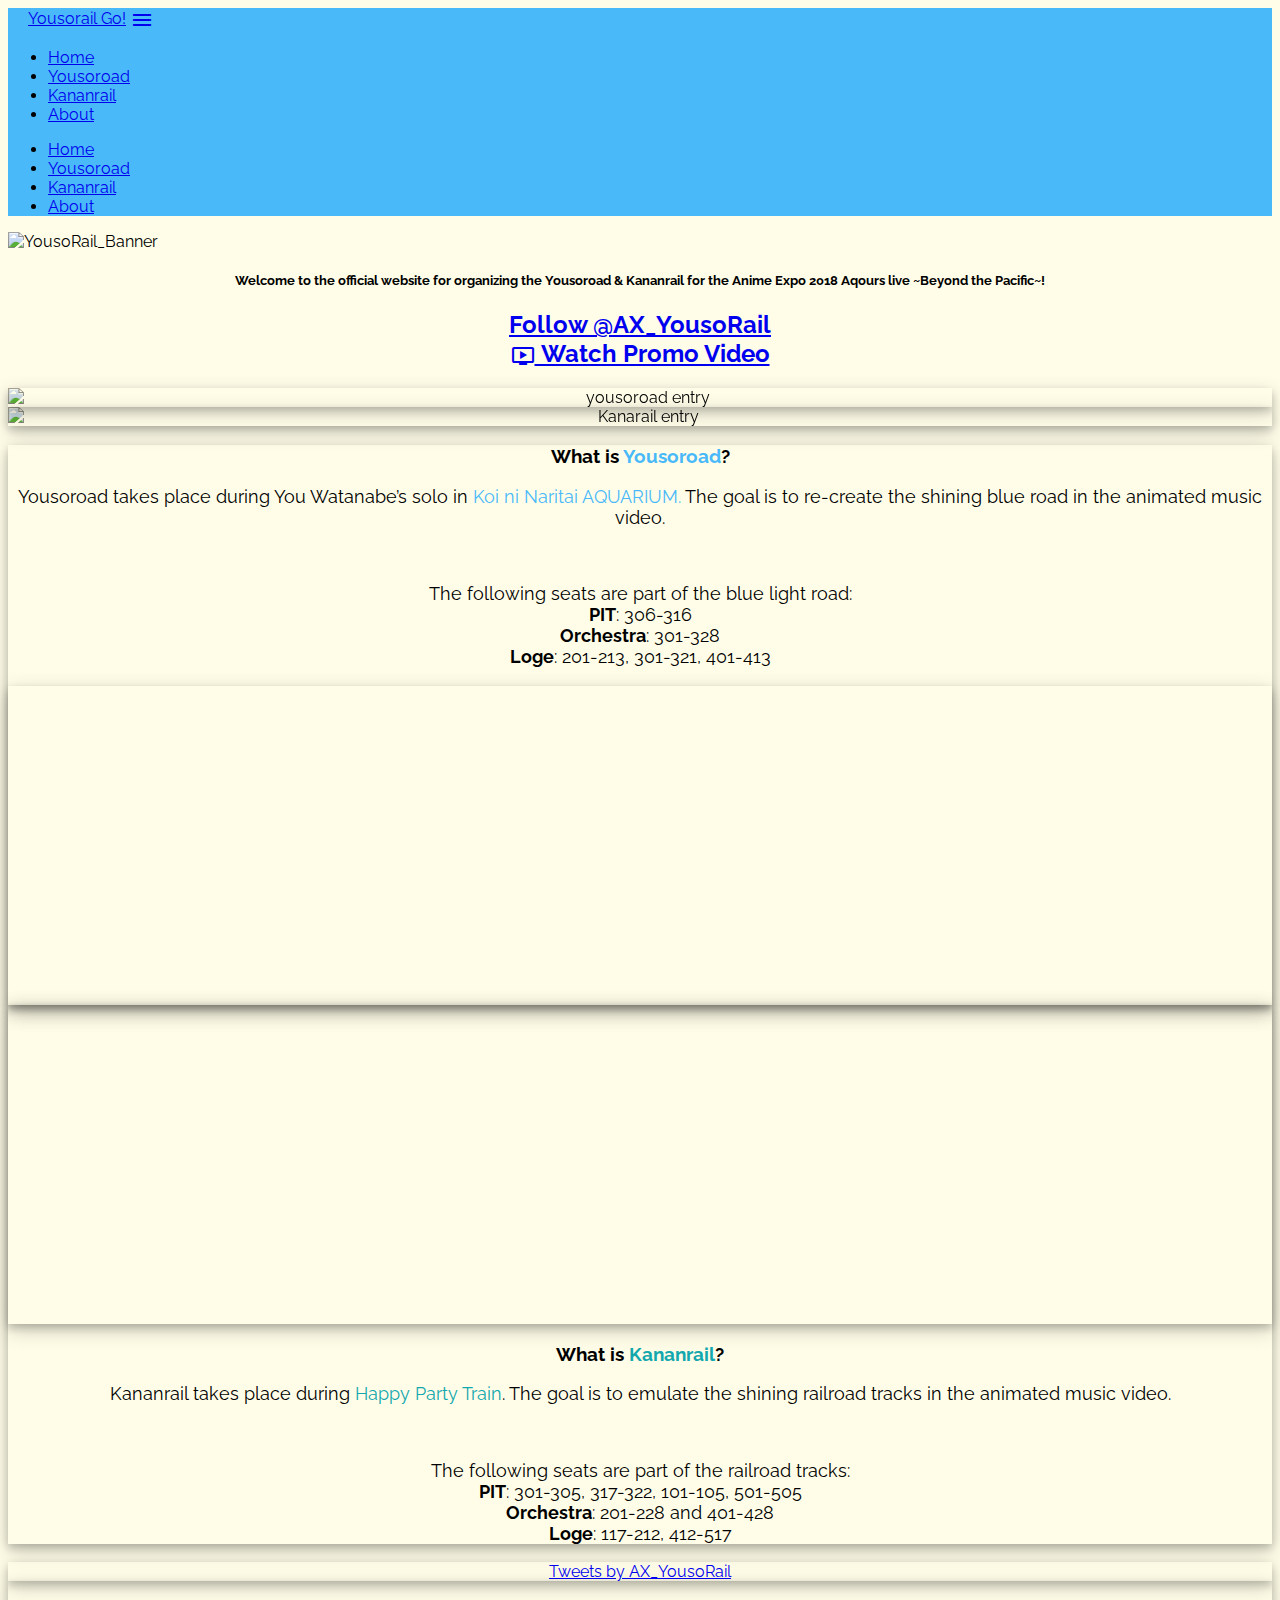
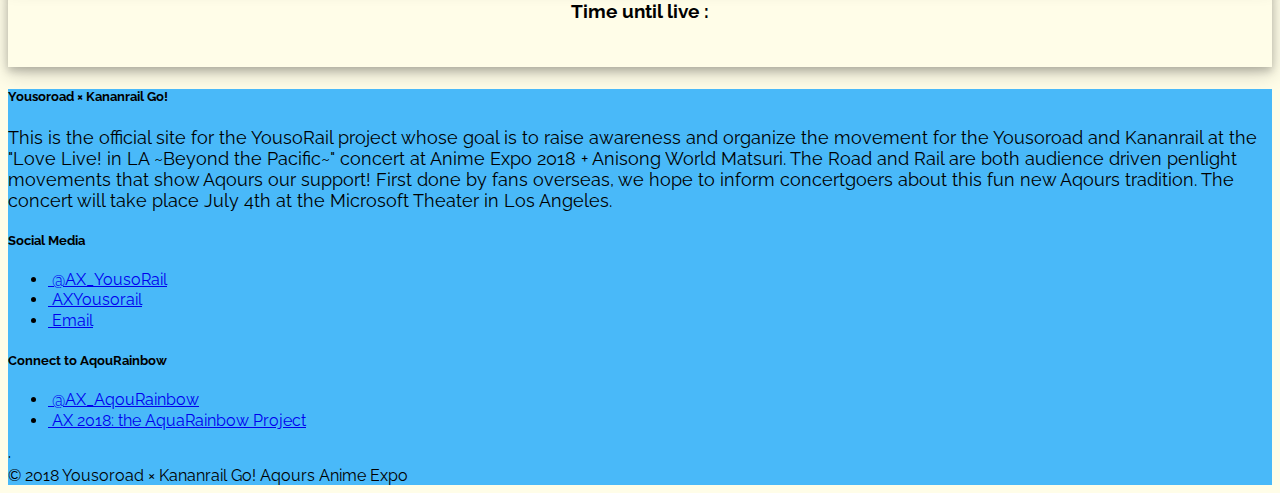
==== index.html @ 8fc1e506 "fix" ====
<!DOCTYPE html>
<html lang="en">

<head>
    <!--Meta-->
    <meta charset="UTF-8">
    <meta name="viewport" content="width=device-width, initial-scale=1.0">
    <meta http-equiv="X-UA-Compatible" content="ie=edge">
    <link rel="icon" type="image/x-icon" href="favicon.ico">
    <!--SEO-->
    <meta name="description" content="Welcome to the official website for organizing the Yousoroad & Kananrail for the Anime Expo 2018 Aqours live ~Beyond the Pacific~!">
    <meta name="keywords" content="Aqours,Love Live!,Love Live!Sunshine!,Yousoroad,Kananrail,Anime Expo,Anisong World Matsuri">
    <!--Facebook-->
    <meta property="og:title" content="Aqours AX &dash; Yousorail Go!">
    <meta property="og:type" content="website">
    <meta property="og:image" content="http://yousoroad.moe/assets/icons/android-chrome-256x256.png">
    <meta property="og:description" content="Welcome to the official website for organizing the Yousoroad & Kananrail for the Anime Expo 2018 Aqours live ~Beyond the Pacific~!">
    <meta property="og:site_name" content="Aqours AX &dash; Yousorail Go!">
    <!--Twitter-->
    <meta name="twitter:card" content="summary" />
    <meta name="twitter:site" content="@AX_YousoRail" />
    <meta name="twitter:title" content="Aqours AX &dash; Yousorail Go!" />
    <meta name="twitter:description" content="Welcome to the official website for organizing the Yousoroad & Kananrail for the Anime Expo 2018 Aqours live ~Beyond the Pacific~!"
    />
    <meta name="twitter:image" content="http://yousoroad.moe/assets/icons/android-chrome-256x256.png">
    <meta name="robots" content="index, follow">
    <meta name="mobile-web-app-capable" content="yes">
    <meta name="apple-mobile-web-app-capable" content="yes">
    <meta name="msapplication-starturl" content="/">
    <meta name="theme-color" content="#409cc3">
    <title>Aqours AX &dash; Yousorail Go!</title>
    <!--Style-->
    <link rel="stylesheet" href="https://cdnjs.cloudflare.com/ajax/libs/materialize/1.0.0-beta/css/materialize.min.css">
    <link rel="stylesheet" href="./assets/css/style.css">
    <!--Font-->
    <link href="https://fonts.googleapis.com/icon?family=Material+Icons" rel="stylesheet">
    <link href="https://fonts.googleapis.com/css?family=Raleway" rel="stylesheet">
    <link rel="stylesheet" href="https://use.fontawesome.com/releases/v5.0.13/css/all.css" integrity="sha384-DNOHZ68U8hZfKXOrtjWvjxusGo9WQnrNx2sqG0tfsghAvtVlRW3tvkXWZh58N9jp"
        crossorigin="anonymous">
    <!--Javascript Lib-->
    <script src="https://cdnjs.cloudflare.com/ajax/libs/materialize/1.0.0-beta/js/materialize.min.js"></script>
</head>

<body class="main" id="index">
    <!--Navbar-->
    <div class="content">
        <nav class="you-bg-blue">
            <div class="nav-wrapper">
                <a href="#index" class="brand-logo" id="navbar-brand">Yousorail Go!</a>
                <a href="#" data-target="mobile-demo" class="sidenav-trigger">
                    <i class="material-icons">menu</i>
                </a>
                <ul class="right hide-on-med-and-down">
                    <li>
                        <a href="#home">Home</a>
                    </li>
                    <li>
                        <a href="#yousoroad">Yousoroad</a>
                    </li>
                    <li>
                        <a href="#kananrail">Kananrail</a>
                    </li>
                    <li>
                        <a href="#about">About</a>
                    </li>
                </ul>
            </div>
            <ul class="sidenav" id="mobile-demo">
                <li>
                    <a href="#home">Home</a>
                </li>
                <li>
                    <a href="#yousoroad">Yousoroad</a>
                </li>
                <li>
                    <a href="#kananrail">Kananrail</a>
                </li>
                <li>
                    <a href="#about">About</a>
                </li>
            </ul>
        </nav>
        <!--Banner-->
        <div class="banner" id="home">
            <img src="./assets/img/banner.png" alt="YousoRail_Banner" class="banner-img">
        </div>
        <!--Main Container-->
        <div class="container">
            <!--Text-->
            <h5 class="intro">Welcome to the official website for organizing the Yousoroad & Kananrail for the Anime Expo 2018 Aqours live
                ~Beyond the Pacific~!
            </h5>
            <h2 class="text-center" id="title">
                <a href="https://twitter.com/AX_YousoRail?ref_src=twsrc%5Etfw" class="twitter-follow-button" data-show-count="false">Follow @AX_YousoRail</a>
                <script async src="https://platform.twitter.com/widgets.js" charset="utf-8"></script>
                <br>
                <a class="waves-effect waves-light btn-large modal-trigger" href="#promoVideo">
                    <i class="material-icons">ondemand_video</i>&nbsp;Watch Promo Video</a>
            </h2>

            <!--Nav Card-->
            <div class="row">
                <div class="col s12 m6">
                    <div class="card img-card">
                        <img src="./assets/img/yousoroadv2.png" alt="yousoroad entry" class="responsive-img">
                        <div class="img-overlay">
                            <a href="#yousoroad">
                                <h3 class="you-blue">Yousoroad</h3>
                            </a>
                        </div>
                    </div>
                </div>
                <div class="col s12 m6">
                    <div class="card img-card">
                        <img src="./assets/img/kananrail.png" alt="Kanarail entry" class="responsive-img">
                        <div class="img-overlay">
                            <a href="#kananrail">
                                <h3 class="kanan-green">Kananrail</h3>
                            </a>
                        </div>
                    </div>
                </div>
            </div>
            <div class="row card" id="yousoroad">
                <div class="col l7 s12">
                    <h3>What is
                        <span class="you-blue">Yousoroad</span>?</h3>
                    <p>Yousoroad takes place during You Watanabe’s solo in
                        <span class="you-blue">Koi ni Naritai AQUARIUM.
                        </span>
                        The goal is to re-create the shining blue road in the animated music video.</p>
                    <br>
                    <p>
                        The following seats are part of the blue light road:
                        <br>
                        <b>PIT</b>: 306-316
                        <br>
                        <b>Orchestra</b>: 301-328
                        <br>
                        <b>Loge</b>: 201-213, 301-321, 401-413</p>
                    </p>
                </div>
                <div class="col l5 s12">
                    <div class="video-container card">
                        <iframe width="560" height="315" src="https://www.youtube-nocookie.com/embed/Qj0Dmwxv-KY?rel=0&amp;showinfo=0&amp;start=286"
                            frameborder="0" allow="autoplay; encrypted-media" allowfullscreen></iframe>
                    </div>
                </div>
            </div>
            <div class="row card" id="kananrail">
                <div class="col l5 s12">
                    <div class="video-container card">
                        <iframe width="560" height="315" src="https://www.youtube-nocookie.com/embed/eVwdeIDjXeM?rel=0&amp;showinfo=0&amp;start=312"
                            frameborder="0" allow="autoplay; encrypted-media" allowfullscreen></iframe>
                    </div>
                </div>
                <div class="col l7 s12">
                    <h3>What is
                        <span class="kanan-green">Kananrail</span>?</h3>
                    <p>Kananrail takes place during
                        <span class="kanan-green">Happy Party Train</span>. The goal is to emulate the shining railroad tracks in the animated music
                        video.
                    </p>
                    <br>
                    <p>The following seats are part of the railroad tracks:
                        <br>
                        <b>PIT</b>: 301-305, 317-322, 101-105, 501-505
                        <br>
                        <b>Orchestra</b>: 201-228 and 401-428
                        <br>
                        <b>Loge</b>: 117-212, 412-517</p>
                </div>
            </div>
            <div class="row" id="about">
                <div class="col l6 s12 card">
                    <a class="twitter-timeline" data-height="500" data-theme="light" href="https://twitter.com/AX_YousoRail?ref_src=twsrc%5Etfw">Tweets by AX_YousoRail</a>
                    <script async src="https://platform.twitter.com/widgets.js" charset="utf-8"></script>
                </div>
                <div class="col l5 s12 offset-l1 card countdown-timer">
                    <h3>Time until live :</h3>
                    <p id="countdown"></p>
                </div>
            </div>
        </div>
    </div>
    <footer class="page-footer you-bg-blue">
        <div class="container">
            <div class="row">
                <div class="col l6 s12">
                    <h5 class="white-text">Yousoroad &times; Kananrail Go!</h5>
                    <p class="grey-text text-lighten-4">
                        This is the official site for the YousoRail project whose goal is to raise awareness and organize the movement for the Yousoroad
                        and Kananrail at the "Love Live! in LA ~Beyond the Pacific~" concert at Anime Expo 2018 + Anisong
                        World Matsuri. The Road and Rail are both audience driven penlight movements that show Aqours our
                        support! First done by fans overseas, we hope to inform concertgoers about this fun new Aqours tradition.
                        The concert will take place July 4th at the Microsoft Theater in Los Angeles.
                    </p>
                </div>
                <div class="col l2 s12">
                    <h5 class="white-text">Social Media</h5>
                    <ul>
                        <li>
                            <a class="grey-text text-lighten-3" href="https://twitter.com/AX_YousoRail">
                                <i class="fab fa-twitter-square"></i>&nbsp;@AX_YousoRail</a>
                        </li>
                        <li>
                            <a class="grey-text text-lighten-3" href="https://www.facebook.com/AXYousorail/">
                                <i class="fab fa-facebook-square"></i>&nbsp;AXYousorail</a>
                        </li>
                        <li>
                            <a class="grey-text text-lighten-3" href="mailto:usyosorail@gmail.com">
                                <i class="fas fa-envelope"></i>&nbsp;Email
                            </a>
                        </li>
                    </ul>
                </div>
                <div class="col l4 s12">
                    <h5 class="white-text">Connect to AqouRainbow</h5>
                    <ul>
                        <li>
                            <a class="grey-text text-lighten-3" href="https://twitter.com/AX_AqouRainbow">
                                <i class="fab fa-twitter-square"></i>&nbsp;@AX_AqouRainbow</a>
                        </li>
                        <li>
                            <a class="grey-text text-lighten-3" href="https://www.facebook.com/aqourainbowproject/">
                                <i class="fab fa-facebook-square"></i>&nbsp;AX 2018: the AquaRainbow Project</a>
                        </li>
                    </ul>
                </div>·
            </div>
            <a href="#index" class="back-to-top" style="display: none;">
                <i class="material-icons">arrow_upward</i>
            </a>

        </div>
        <div class="footer-copyright">
            <div class="container">
                © 2018 Yousoroad &times; Kananrail Go! Aqours Anime Expo
                <!-- <a class="grey-text text-lighten-4 right" href="#">Join Us!</a> -->
            </div>
        </div>
    </footer>
    <!--Video Modal-->
    <div id="promoVideo" class="modal">
    </div>
</body>
<script src="./assets/js/countdown-timer.js"></script>
<script src="./assets/js/back2top.js"></script>
<script src="./assets/js/modal-controller.js"></script>
<script src="./assets/js/init.js"></script>
<script>
    document.addEventListener('DOMContentLoaded', function () {
        var sidenavElems = document.querySelectorAll('.sidenav');
        var sidenavInstances = M.Sidenav.init(sidenavElems);
        var modalElems = document.querySelectorAll('.modal');
        var modalInstances = M.Modal.init(modalElems, {
            onCloseStart: () => {
                removePromoVideo()
            },
            onOpenEnd: () => {
                showPromoVideo();
            }
        });
        init(modalInstances);
    });
</script>

</html>
---- assets/css/style.css ----
/*style util*/

html {
    font-family: 'Raleway', sans-serif;
    scroll-behavior: smooth;
    background-color: #FFFDE8;
}

.you-bg-blue {
    background-color: #49b9f9;
}

.you-blue {
    color: #49b9f9;
}

.kanan-bg-green {
    background-color: #13A8AE;
}

.kanan-green {
    color: #13A8AE;
}

.pd-20 {
    padding: 20px;
}

i {
    vertical-align: middle;
}

p{
    font-size: 1.15rem;
}

/*Index*/

.banner-img {
    width: 100%;
}

.card {
    cursor: pointer;
    box-shadow: 0 4px 8px 0 rgba(0, 0, 0, 0.2), 0 6px 20px 0 rgba(0, 0, 0, 0.19);
    text-align: center;
}

.img-card{
    background-color: transparent;
    mix-blend-mode: multiply;
}

.card>img {
    opacity: 1;
    display: block;
    width: 100%;
    height: auto;
    transition: .5s ease;
    backface-visibility: hidden;
}

.card:hover {
    box-shadow: 0 16px 32px 0 rgba(0, 0, 0, 0.2), 0 24px 80px 0 rgba(0, 0, 0, 0.19);
}

.img-overlay {
    transition: .5s ease;
    opacity: 0;
    position: absolute;
    top: 50%;
    left: 50%;
    transform: translate(-50%, -50%);
    -ms-transform: translate(-50%, -50%);
    text-align: center;
}

.card:hover img {
    opacity: 0.3;
}

.card:hover .img-overlay {
    opacity: 0.7;
}

.text-center {
    text-align: center;
}

.countdown-timer {
    margin: 0 auto;
    align-content: center;
    align-items: center;
    text-align: center;
}

#countdown {
    font-size: 45px;
}

.back-to-top {
    background: none;
    margin: 0;
    position: fixed;
    bottom: 25px;
    right: 20px;
    width: 60px;
    height: 60px;
    z-index: 100;
    display: none;
    text-decoration: none;
    color: #ffffff;
    border-radius: 50%;
    background-color: grey;
    opacity: 0.7;
    transition: .5s ease;
    box-shadow: 0 4px 8px 0 rgba(0, 0, 0, 0.2), 0 6px 20px 0 rgba(0, 0, 0, 0.19);
}

.back-to-top:hover{
    box-shadow: 0 16px 32px 0 rgba(0, 0, 0, 0.2), 0 24px 80px 0 rgba(0, 0, 0, 0.19);
}

.back-to-top i {
    font-size: 60px;
}

@media only screen and (min-width: 992px) {
    #navbar-brand{
        padding-left: 20px
    }
}

.intro{
    text-align: center;
}

.modal{
    background-color: transparent;
    box-shadow: none;
    outline: none;

}

#promoVideo{
    vertical-align: center;
}
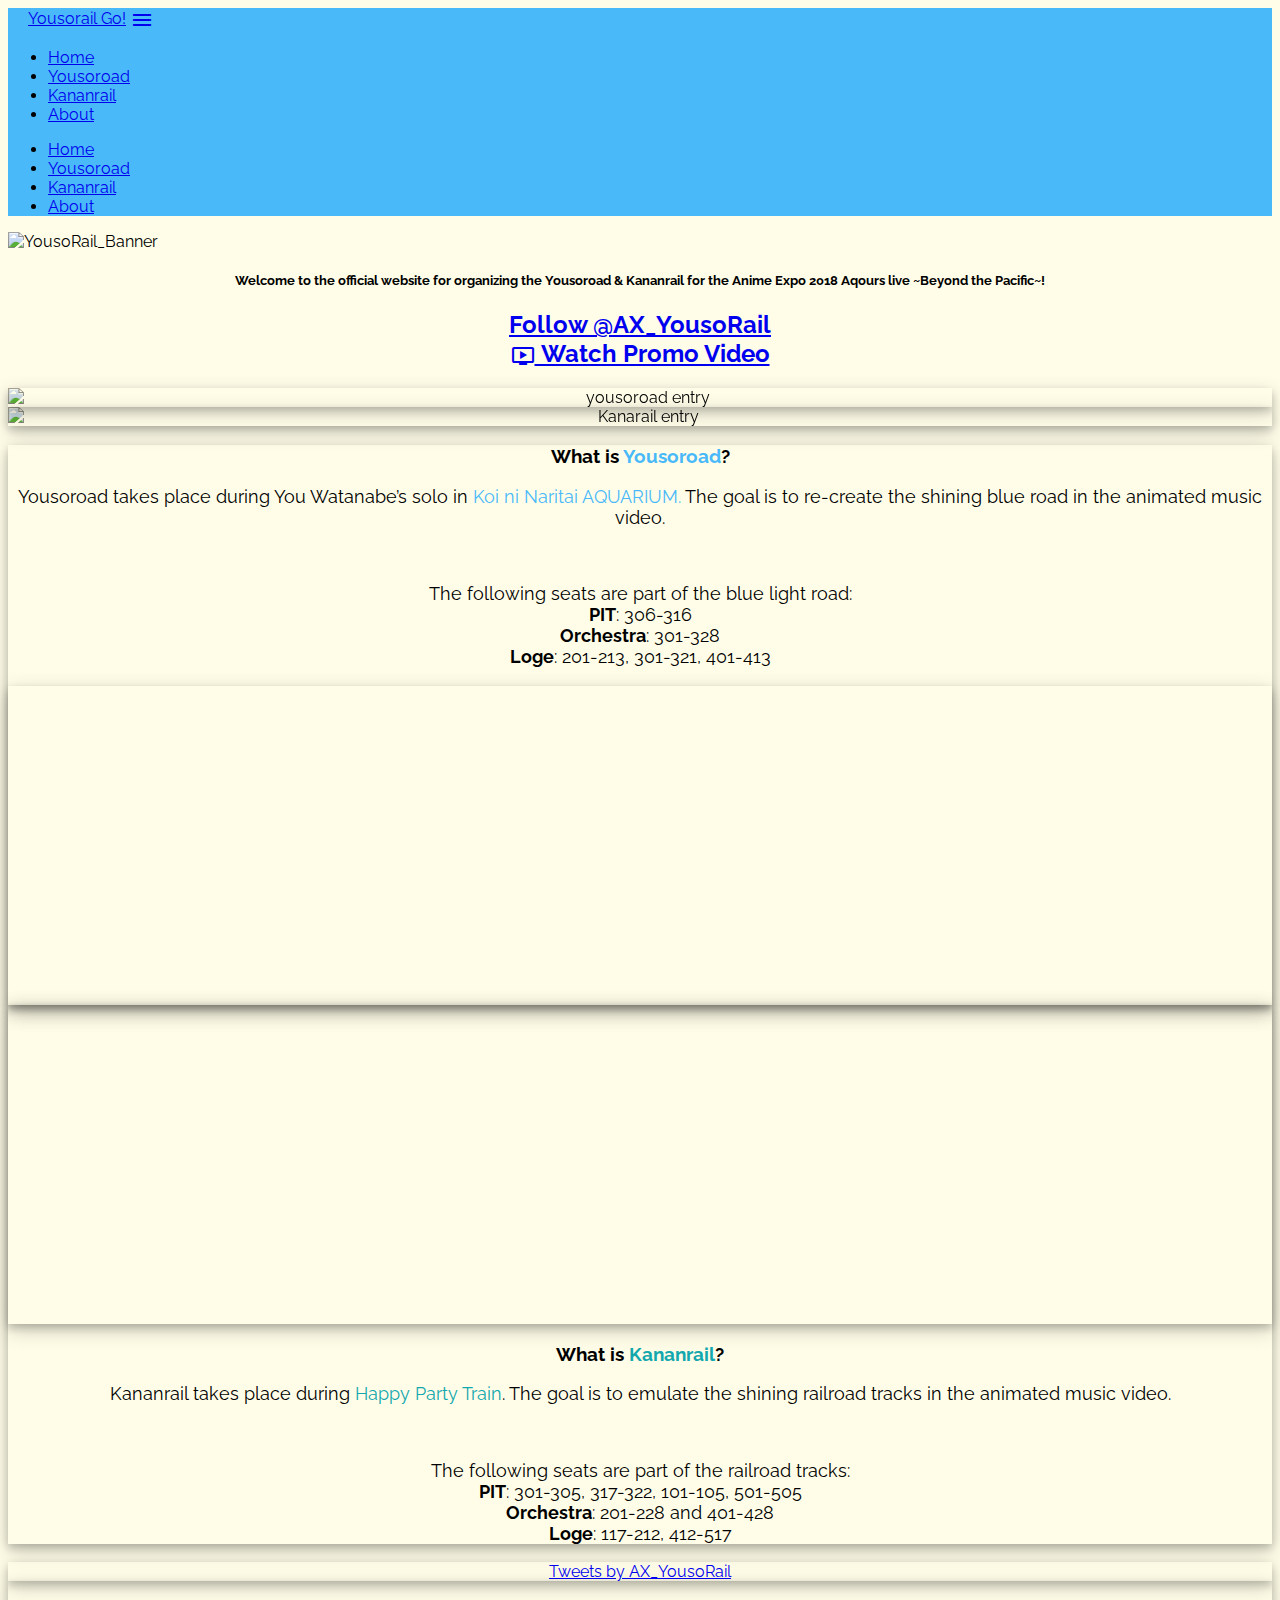
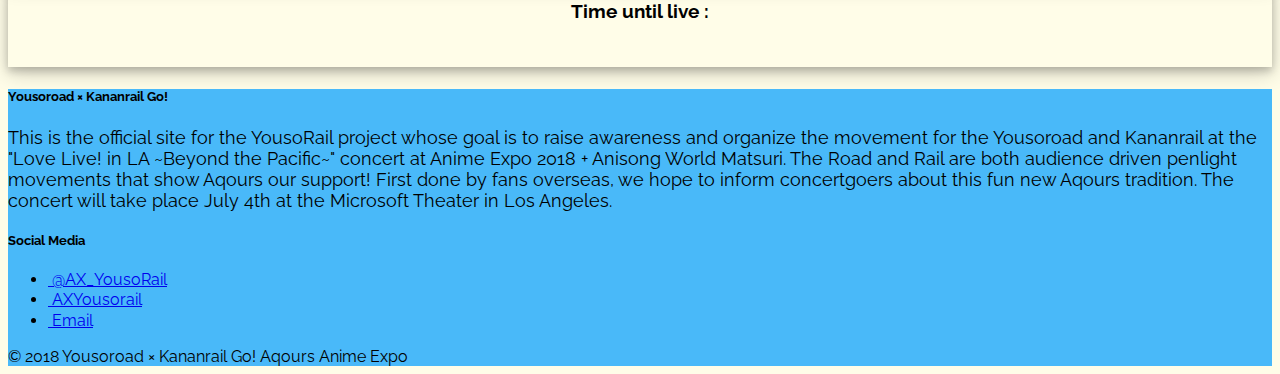
==== commit 826f3ee7: "quick push" ====
--- a/index.html
+++ b/index.html
@@ -214,7 +214,7 @@
                         </li>
                     </ul>
                 </div>
-                <div class="col l4 s12">
+                <!-- <div class="col l4 s12">
                     <h5 class="white-text">Connect to AqouRainbow</h5>
                     <ul>
                         <li>
@@ -226,7 +226,7 @@
                                 <i class="fab fa-facebook-square"></i>&nbsp;AX 2018: the AquaRainbow Project</a>
                         </li>
                     </ul>
-                </div>·
+                </div>· -->
             </div>
             <a href="#index" class="back-to-top" style="display: none;">
                 <i class="material-icons">arrow_upward</i>
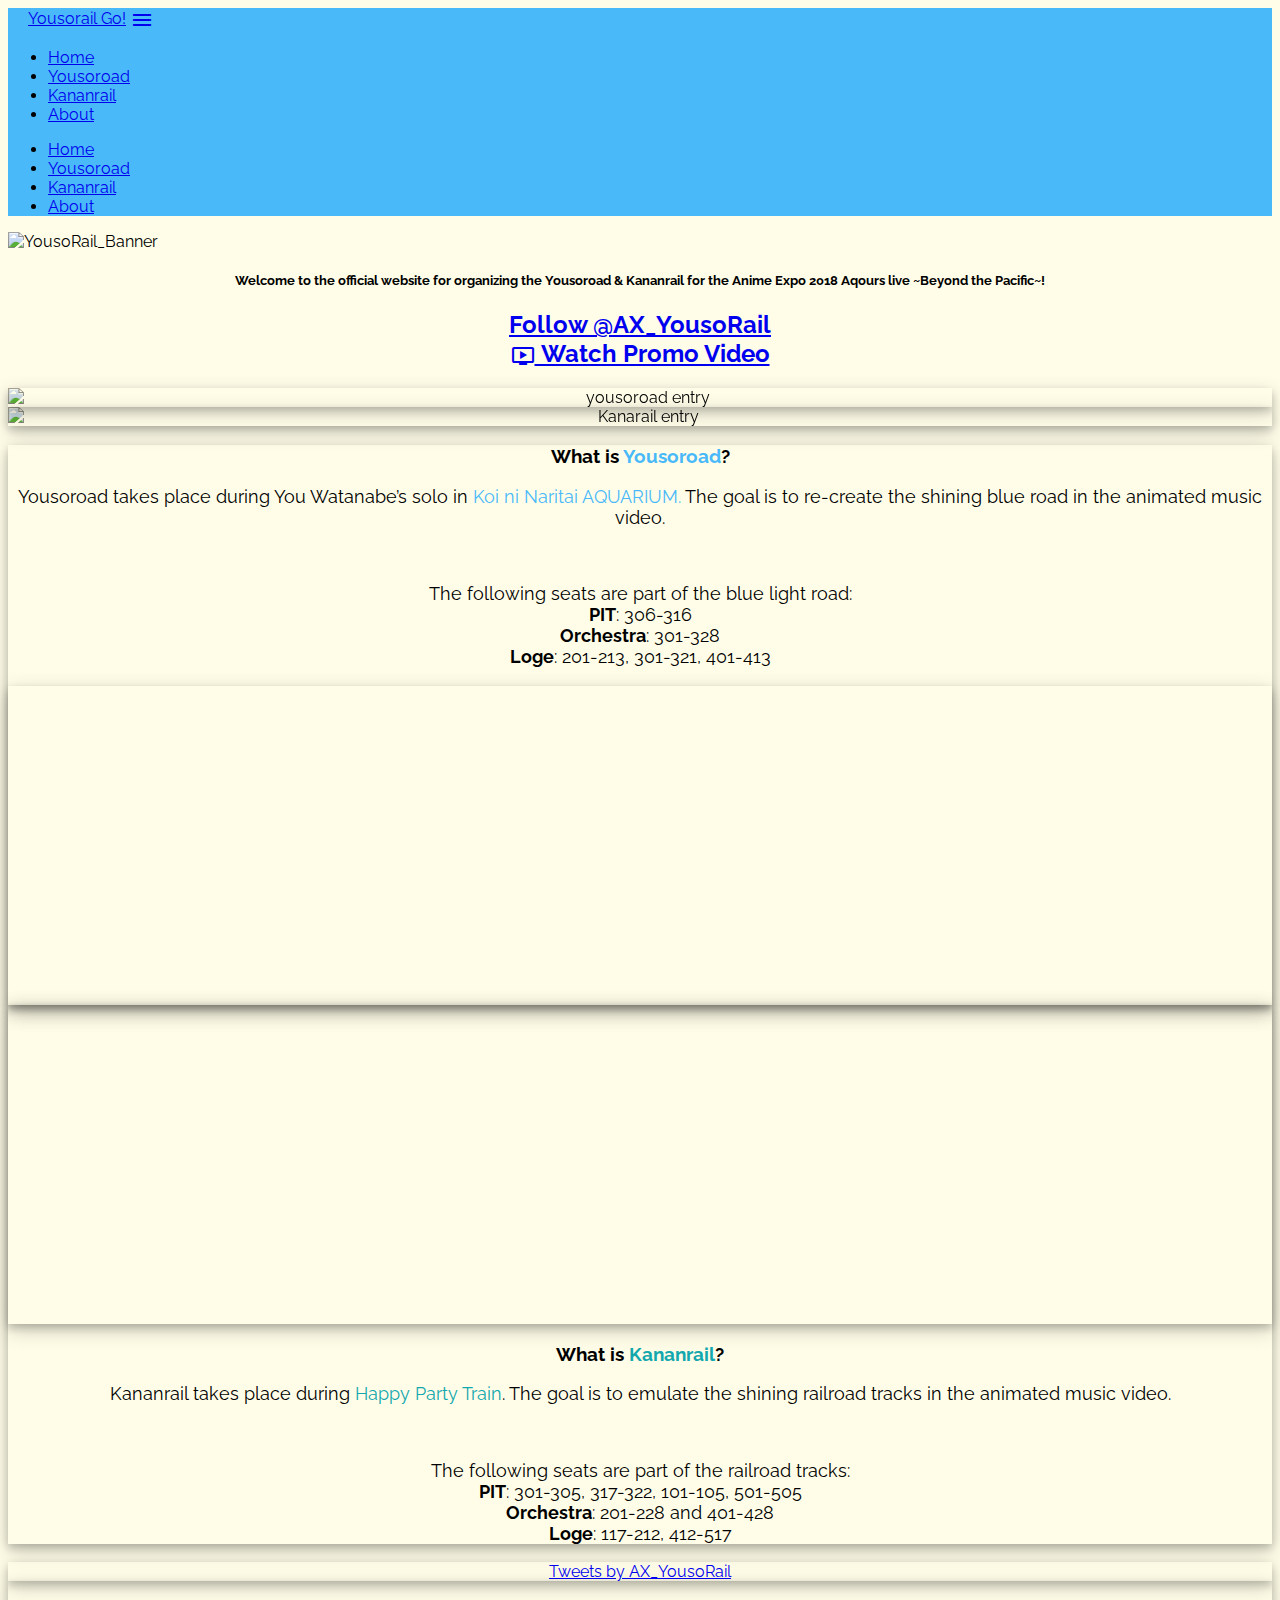
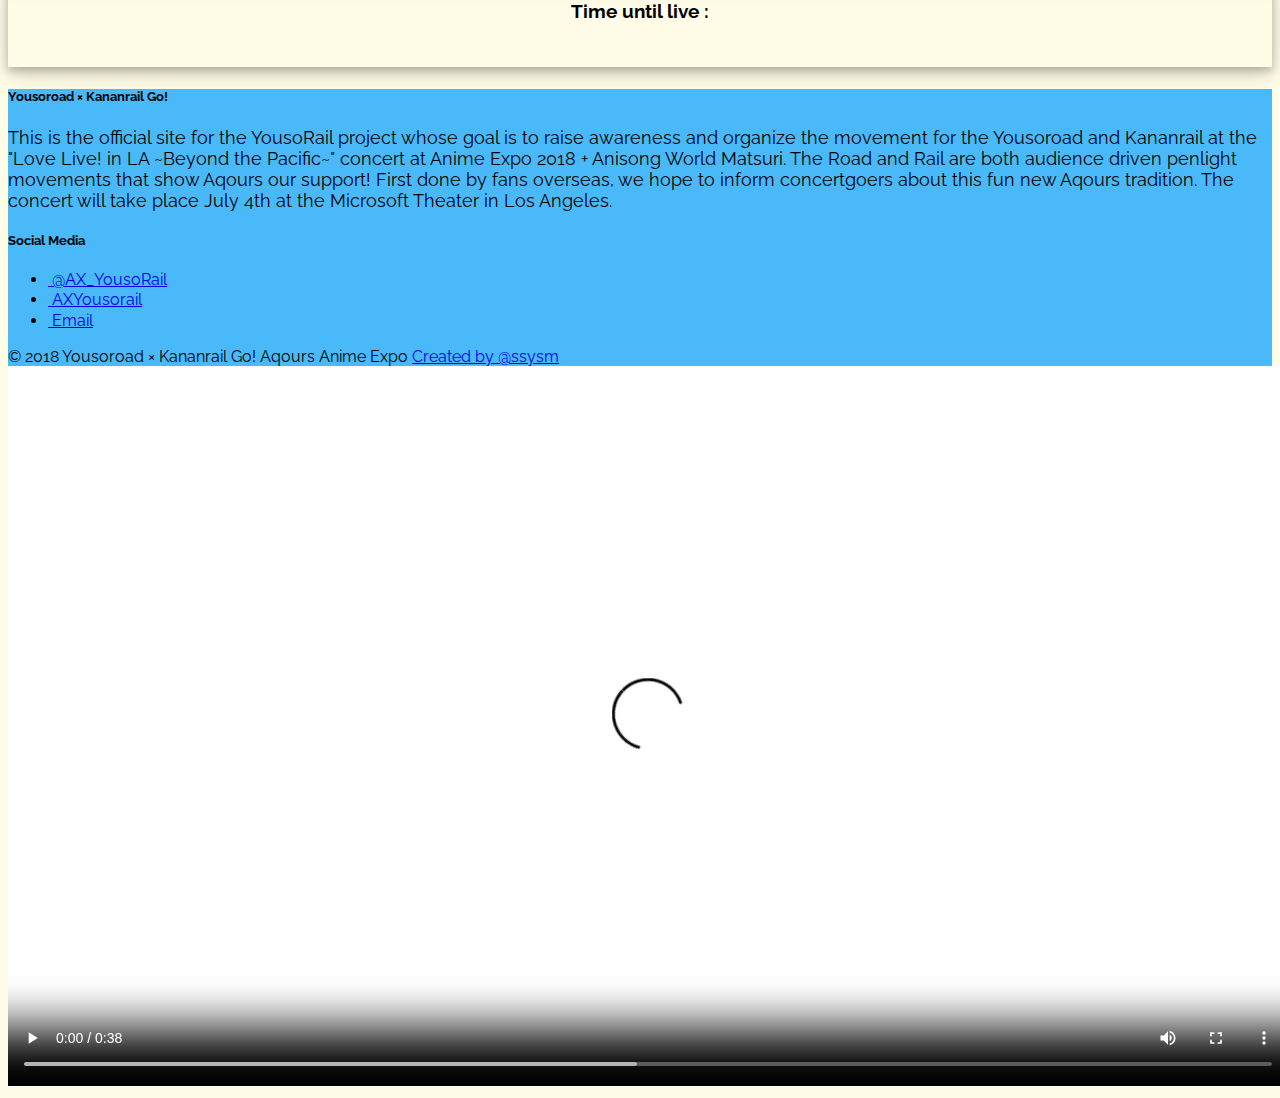
==== commit b1dc015b: "v0.0.1" ====
--- a/index.html
+++ b/index.html
@@ -20,14 +20,14 @@
     <meta name="twitter:card" content="summary" />
     <meta name="twitter:site" content="@AX_YousoRail" />
     <meta name="twitter:title" content="Aqours AX &dash; Yousorail Go!" />
-    <meta name="twitter:description" content="Welcome to the official website for organizing the Yousoroad & Kananrail for the Anime Expo 2018 Aqours live ~Beyond the Pacific~!"
-    />
+    <meta name="twitter:description" content="Welcome to the official website for organizing the Yousoroad & Kananrail for the Anime Expo 2018 Aqours live ~Beyond the Pacific~!"/>
     <meta name="twitter:image" content="http://yousoroad.moe/assets/icons/android-chrome-256x256.png">
     <meta name="robots" content="index, follow">
     <meta name="mobile-web-app-capable" content="yes">
     <meta name="apple-mobile-web-app-capable" content="yes">
     <meta name="msapplication-starturl" content="/">
     <meta name="theme-color" content="#409cc3">
+    <link rel="manifest" href="/manifest.json">
     <title>Aqours AX &dash; Yousorail Go!</title>
     <!--Style-->
     <link rel="stylesheet" href="https://cdnjs.cloudflare.com/ajax/libs/materialize/1.0.0-beta/css/materialize.min.css">
@@ -42,6 +42,18 @@
 </head>
 
 <body class="main" id="index">
+    <!--[if IE]>
+    <div class="ie">
+        <div class="container">
+            <h1>
+                You are using IE...
+            </h1>
+            <a href="https://browsehappy.com/?locale=en" target="_blank">
+                <p>You can click here and download one of those browsers and try again.</p>
+            </a>
+        </div>
+    </div>
+    <![endif]-->
     <!--Navbar-->
     <div class="content">
         <nav class="you-bg-blue">
@@ -186,7 +198,7 @@
     <footer class="page-footer you-bg-blue">
         <div class="container">
             <div class="row">
-                <div class="col l6 s12">
+                <div class="col l10 s12">
                     <h5 class="white-text">Yousoroad &times; Kananrail Go!</h5>
                     <p class="grey-text text-lighten-4">
                         This is the official site for the YousoRail project whose goal is to raise awareness and organize the movement for the Yousoroad
@@ -214,19 +226,6 @@
                         </li>
                     </ul>
                 </div>
-                <!-- <div class="col l4 s12">
-                    <h5 class="white-text">Connect to AqouRainbow</h5>
-                    <ul>
-                        <li>
-                            <a class="grey-text text-lighten-3" href="https://twitter.com/AX_AqouRainbow">
-                                <i class="fab fa-twitter-square"></i>&nbsp;@AX_AqouRainbow</a>
-                        </li>
-                        <li>
-                            <a class="grey-text text-lighten-3" href="https://www.facebook.com/aqourainbowproject/">
-                                <i class="fab fa-facebook-square"></i>&nbsp;AX 2018: the AquaRainbow Project</a>
-                        </li>
-                    </ul>
-                </div>· -->
             </div>
             <a href="#index" class="back-to-top" style="display: none;">
                 <i class="material-icons">arrow_upward</i>
@@ -235,34 +234,26 @@
         </div>
         <div class="footer-copyright">
             <div class="container">
-                © 2018 Yousoroad &times; Kananrail Go! Aqours Anime Expo
-                <!-- <a class="grey-text text-lighten-4 right" href="#">Join Us!</a> -->
+                &copy; 2018 Yousoroad &times; Kananrail Go! Aqours Anime Expo
+                <a class="grey-text text-lighten-4 right" href="https://github.com/ssysm">Created by @ssysm</a>
             </div>
         </div>
     </footer>
     <!--Video Modal-->
     <div id="promoVideo" class="modal">
+        <video class="responsive-video" controls controlsList="nodownload" oncontextmenu="return false" id="promoVideoElm">
+            <source src="./assets/video/yousorail_pv_final.mp4" type="video/mp4">
+        </video>
     </div>
 </body>
 <script src="./assets/js/countdown-timer.js"></script>
 <script src="./assets/js/back2top.js"></script>
-<script src="./assets/js/modal-controller.js"></script>
+<script src="./assets/js/video-controller.js"></script>
 <script src="./assets/js/init.js"></script>
-<script>
-    document.addEventListener('DOMContentLoaded', function () {
-        var sidenavElems = document.querySelectorAll('.sidenav');
-        var sidenavInstances = M.Sidenav.init(sidenavElems);
-        var modalElems = document.querySelectorAll('.modal');
-        var modalInstances = M.Modal.init(modalElems, {
-            onCloseStart: () => {
-                removePromoVideo()
-            },
-            onOpenEnd: () => {
-                showPromoVideo();
-            }
-        });
-        init(modalInstances);
-    });
-</script>
-
-</html>+
+</html>
+<!--
+    This page is created by @ssysm(aka. NA CryptoCurrency Minging Group/美东矿业)
+    You can find me on GitHub at https://github.com/ssysm
+                       Discord at ssysm#2219 
+-->--- a/assets/css/style.css
+++ b/assets/css/style.css
@@ -2,7 +2,6 @@
 
 html {
     font-family: 'Raleway', sans-serif;
-    scroll-behavior: smooth;
     background-color: #FFFDE8;
 }
 
@@ -30,7 +29,7 @@
     vertical-align: middle;
 }
 
-p{
+p {
     font-size: 1.15rem;
 }
 
@@ -46,7 +45,7 @@
     text-align: center;
 }
 
-.img-card{
+.img-card {
     background-color: transparent;
     mix-blend-mode: multiply;
 }
@@ -117,7 +116,7 @@
     box-shadow: 0 4px 8px 0 rgba(0, 0, 0, 0.2), 0 6px 20px 0 rgba(0, 0, 0, 0.19);
 }
 
-.back-to-top:hover{
+.back-to-top:hover {
     box-shadow: 0 16px 32px 0 rgba(0, 0, 0, 0.2), 0 24px 80px 0 rgba(0, 0, 0, 0.19);
 }
 
@@ -126,22 +125,17 @@
 }
 
 @media only screen and (min-width: 992px) {
-    #navbar-brand{
+    #navbar-brand {
         padding-left: 20px
     }
 }
 
-.intro{
+.intro {
     text-align: center;
 }
 
-.modal{
+.modal {
     background-color: transparent;
     box-shadow: none;
     outline: none;
-
-}
-
-#promoVideo{
-    vertical-align: center;
 }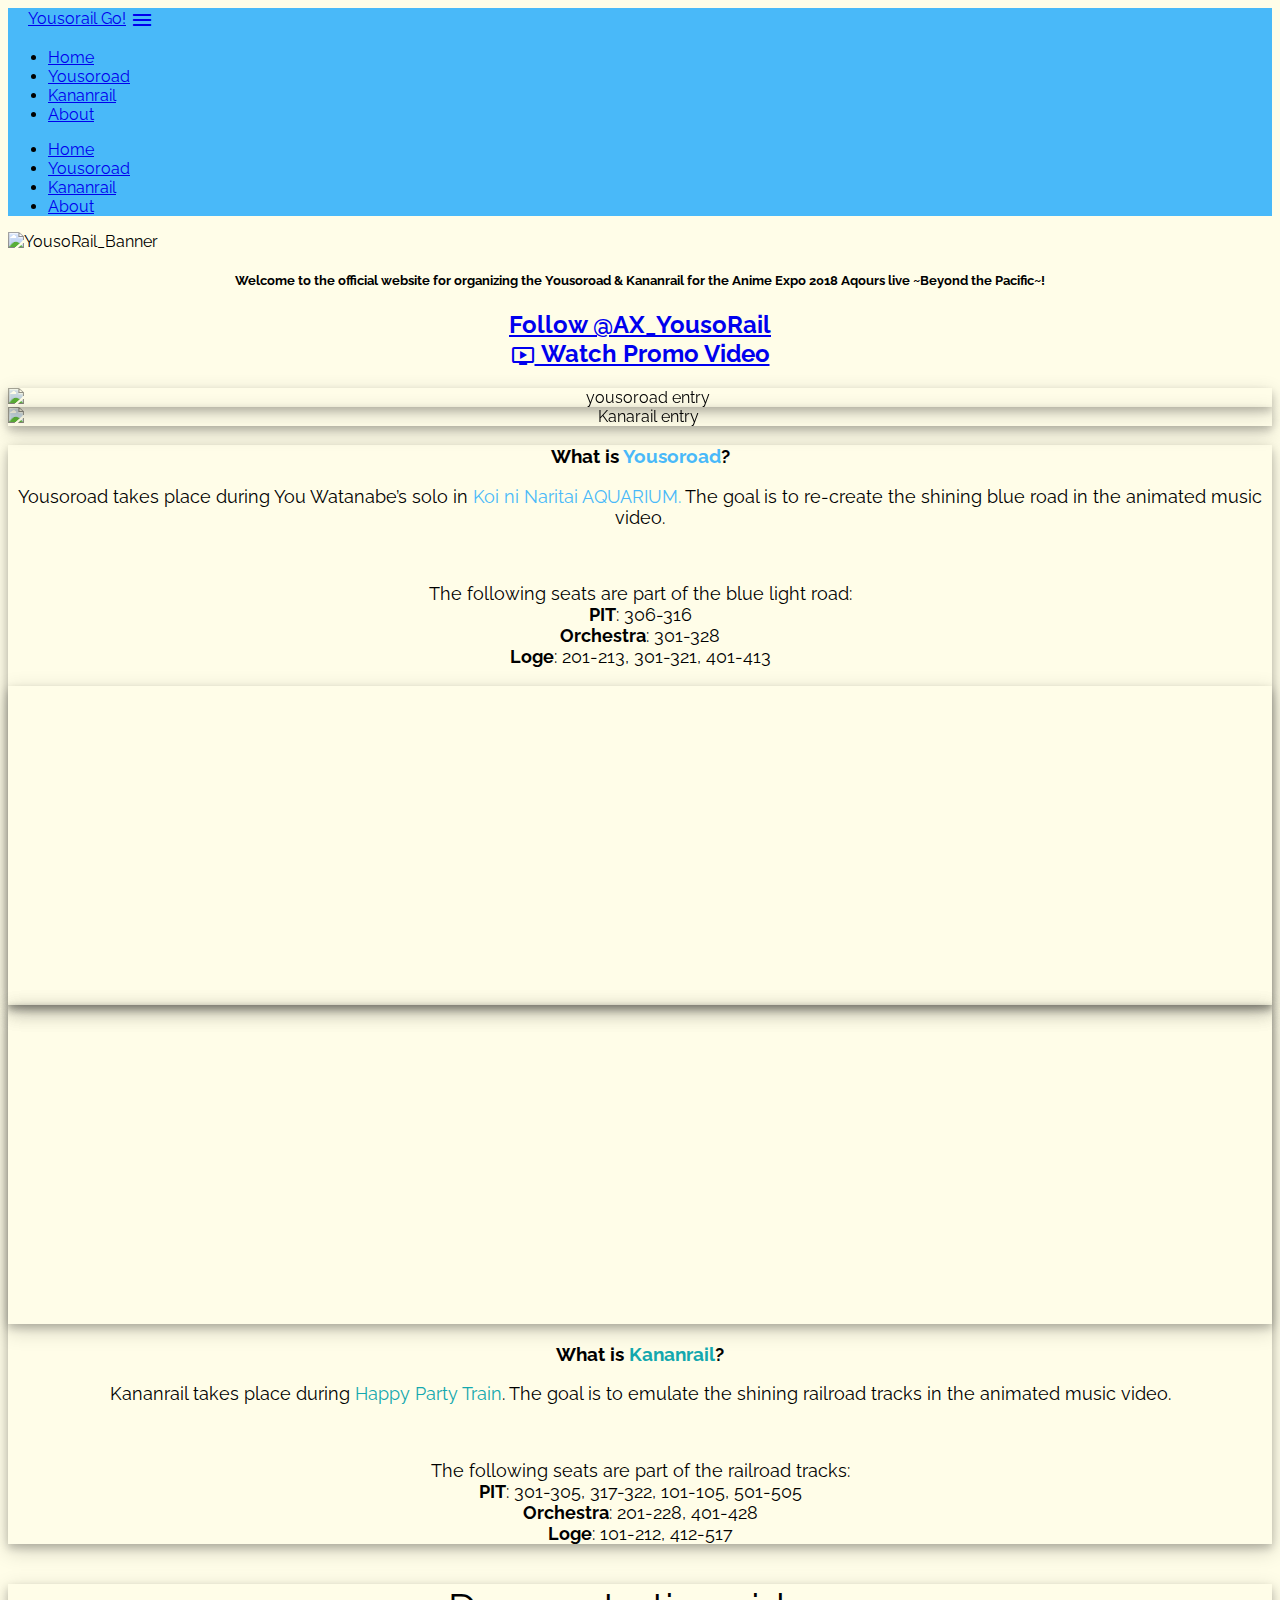
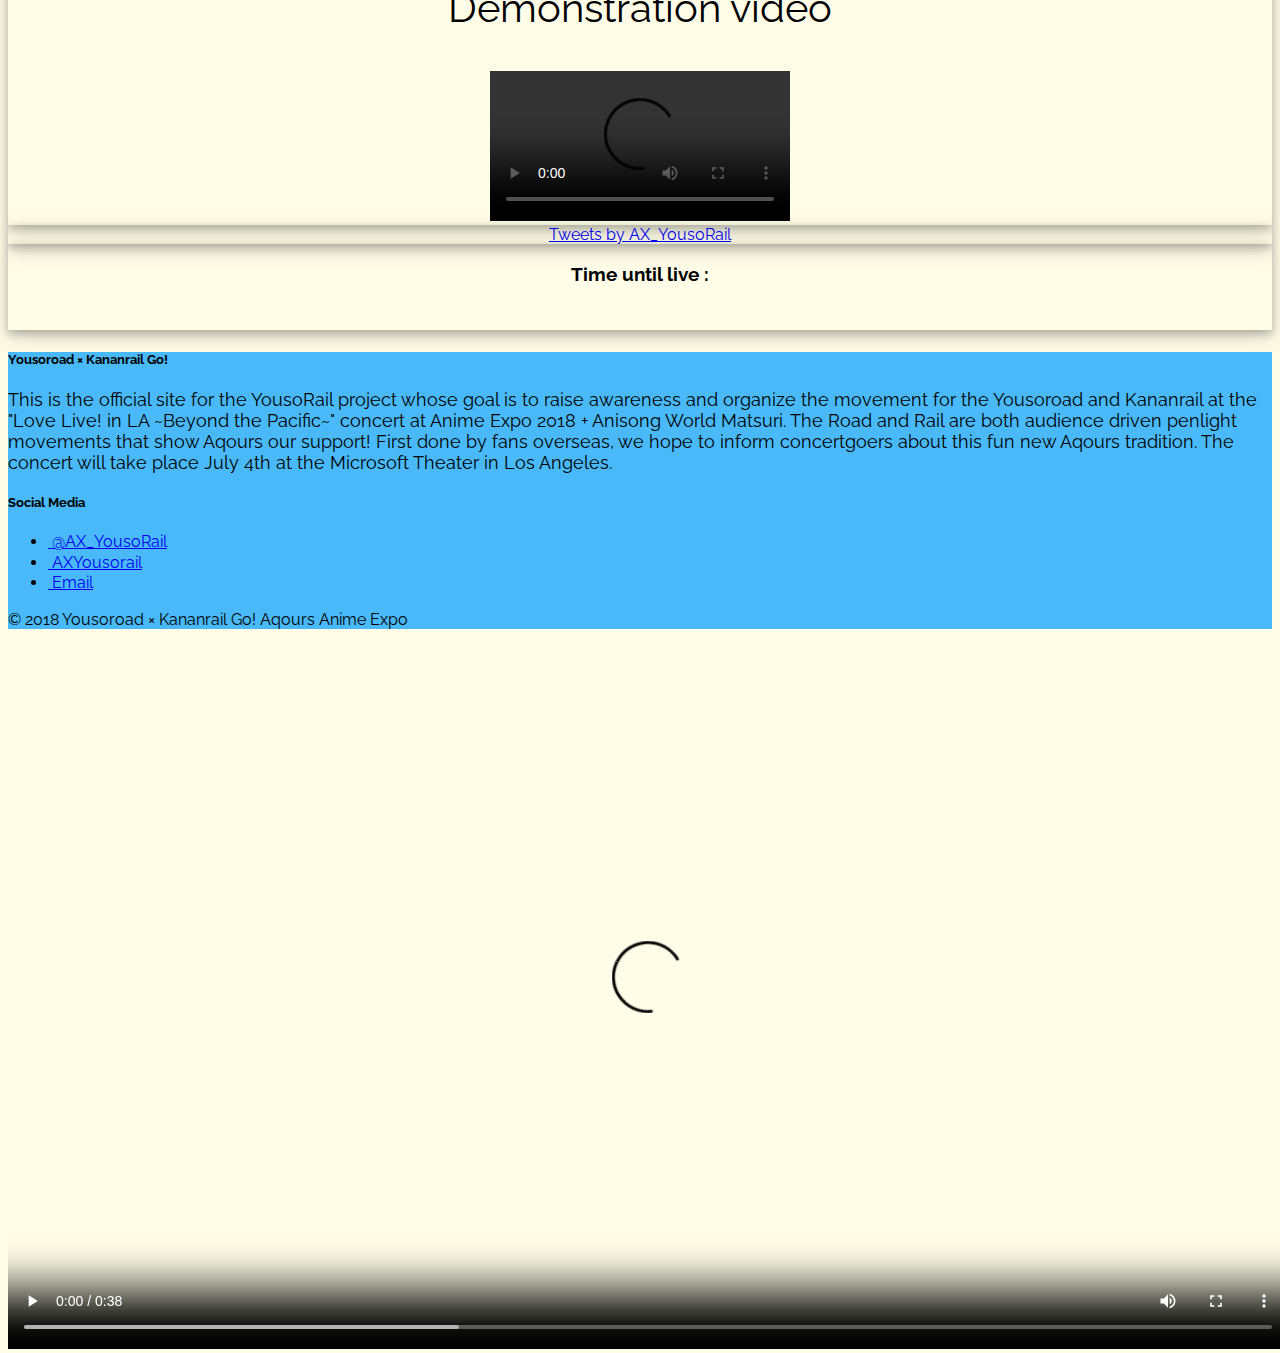
==== commit b5d169a7: "yousorail demo video" ====
--- a/index.html
+++ b/index.html
@@ -9,7 +9,7 @@
     <link rel="icon" type="image/x-icon" href="favicon.ico">
     <!--SEO-->
     <meta name="description" content="Welcome to the official website for organizing the Yousoroad & Kananrail for the Anime Expo 2018 Aqours live ~Beyond the Pacific~!">
-    <meta name="keywords" content="Aqours,Love Live!,Love Live!Sunshine!,Yousoroad,Kananrail,Anime Expo,Anisong World Matsuri">
+    <meta name="keywords" content="Aqours,Love Live!,Love Live!Sunshine!,Yousoroad,Kananrail,Anime Expo,Anisong World Matsuri,aqours beyond the pacific">
     <!--Facebook-->
     <meta property="og:title" content="Aqours AX &dash; Yousorail Go!">
     <meta property="og:type" content="website">
@@ -20,7 +20,8 @@
     <meta name="twitter:card" content="summary" />
     <meta name="twitter:site" content="@AX_YousoRail" />
     <meta name="twitter:title" content="Aqours AX &dash; Yousorail Go!" />
-    <meta name="twitter:description" content="Welcome to the official website for organizing the Yousoroad & Kananrail for the Anime Expo 2018 Aqours live ~Beyond the Pacific~!"/>
+    <meta name="twitter:description" content="Welcome to the official website for organizing the Yousoroad & Kananrail for the Anime Expo 2018 Aqours live ~Beyond the Pacific~!"
+    />
     <meta name="twitter:image" content="http://yousoroad.moe/assets/icons/android-chrome-256x256.png">
     <meta name="robots" content="index, follow">
     <meta name="mobile-web-app-capable" content="yes">
@@ -31,6 +32,7 @@
     <title>Aqours AX &dash; Yousorail Go!</title>
     <!--Style-->
     <link rel="stylesheet" href="https://cdnjs.cloudflare.com/ajax/libs/materialize/1.0.0-beta/css/materialize.min.css">
+    <link rel="stylesheet" href="https://cdn.plyr.io/3.3.12/plyr.css">
     <link rel="stylesheet" href="./assets/css/style.css">
     <!--Font-->
     <link href="https://fonts.googleapis.com/icon?family=Material+Icons" rel="stylesheet">
@@ -149,8 +151,9 @@
                         <br>
                         <b>Orchestra</b>: 301-328
                         <br>
-                        <b>Loge</b>: 201-213, 301-321, 401-413</p>
-                    </p>
+                        <b>Loge</b>: 201-213, 301-321, 401-413
+                    </p>
+                    
                 </div>
                 <div class="col l5 s12">
                     <div class="video-container card">
@@ -178,9 +181,21 @@
                         <br>
                         <b>PIT</b>: 301-305, 317-322, 101-105, 501-505
                         <br>
-                        <b>Orchestra</b>: 201-228 and 401-428
-                        <br>
-                        <b>Loge</b>: 117-212, 412-517</p>
+                        <b>Orchestra</b>: 201-228, 401-428
+                        <br>
+                        <b>Loge</b>: 101-212, 412-517
+                    </p>
+                </div>
+            </div>
+            <!--Video-->
+            <div class="row card">
+                <div class="col l4 s12">
+                    <p class="flow-text" style="font-size:2.5rem;">Demonstration video</p>
+                </div>
+                <div class="col l8 s12">
+                    <video id="yousorailPlayer" class="video responsive-video" playsinline controls>
+                        <source src="./assets/video/Yousorail_60s.mp4" type="video/mp4">
+                    </video>
                 </div>
             </div>
             <div class="row" id="about">
@@ -195,6 +210,7 @@
             </div>
         </div>
     </div>
+    <!--Footer-->
     <footer class="page-footer you-bg-blue">
         <div class="container">
             <div class="row">
@@ -230,26 +246,24 @@
             <a href="#index" class="back-to-top" style="display: none;">
                 <i class="material-icons">arrow_upward</i>
             </a>
-
         </div>
         <div class="footer-copyright">
             <div class="container">
                 &copy; 2018 Yousoroad &times; Kananrail Go! Aqours Anime Expo
-                <a class="grey-text text-lighten-4 right" href="https://github.com/ssysm">Created by @ssysm</a>
             </div>
         </div>
     </footer>
-    <!--Video Modal-->
-    <div id="promoVideo" class="modal">
-        <video class="responsive-video" controls controlsList="nodownload" oncontextmenu="return false" id="promoVideoElm">
+    <!--Modal-->
+    <div id="promoVideo" class="modal video-modal">
+        <video id="promoPlayer" class="video" playsinline controls>
             <source src="./assets/video/yousorail_pv_final.mp4" type="video/mp4">
         </video>
     </div>
 </body>
+<script src="https://cdn.plyr.io/3.3.12/plyr.js"></script>
 <script src="./assets/js/countdown-timer.js"></script>
 <script src="./assets/js/back2top.js"></script>
-<script src="./assets/js/video-controller.js"></script>
-<script src="./assets/js/init.js"></script>
+<script src="./assets/js/script.js"></script>
 
 </html>
 <!--
--- a/assets/css/style.css
+++ b/assets/css/style.css
@@ -138,4 +138,11 @@
     background-color: transparent;
     box-shadow: none;
     outline: none;
+    max-height: 75vh;
+}
+
+
+#demoVideo{
+    align-items: center;
+    display: flex;
 }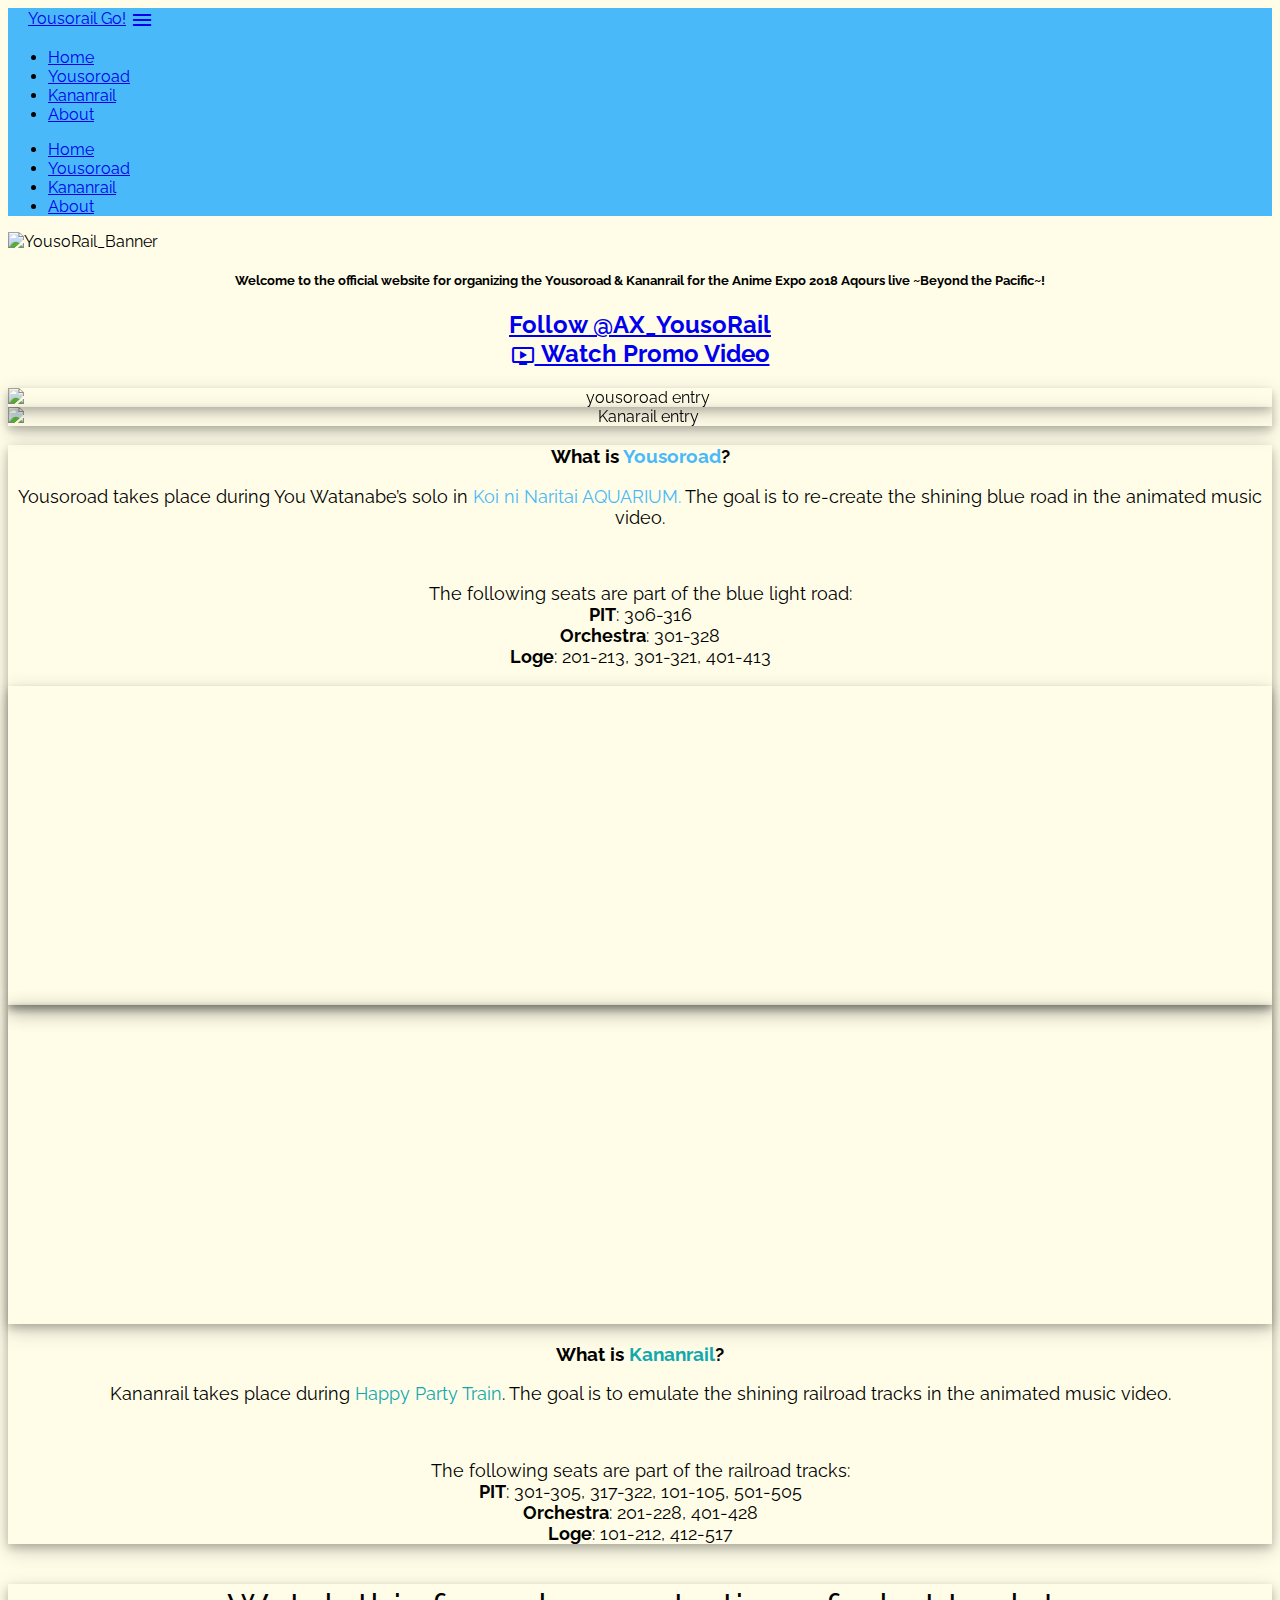
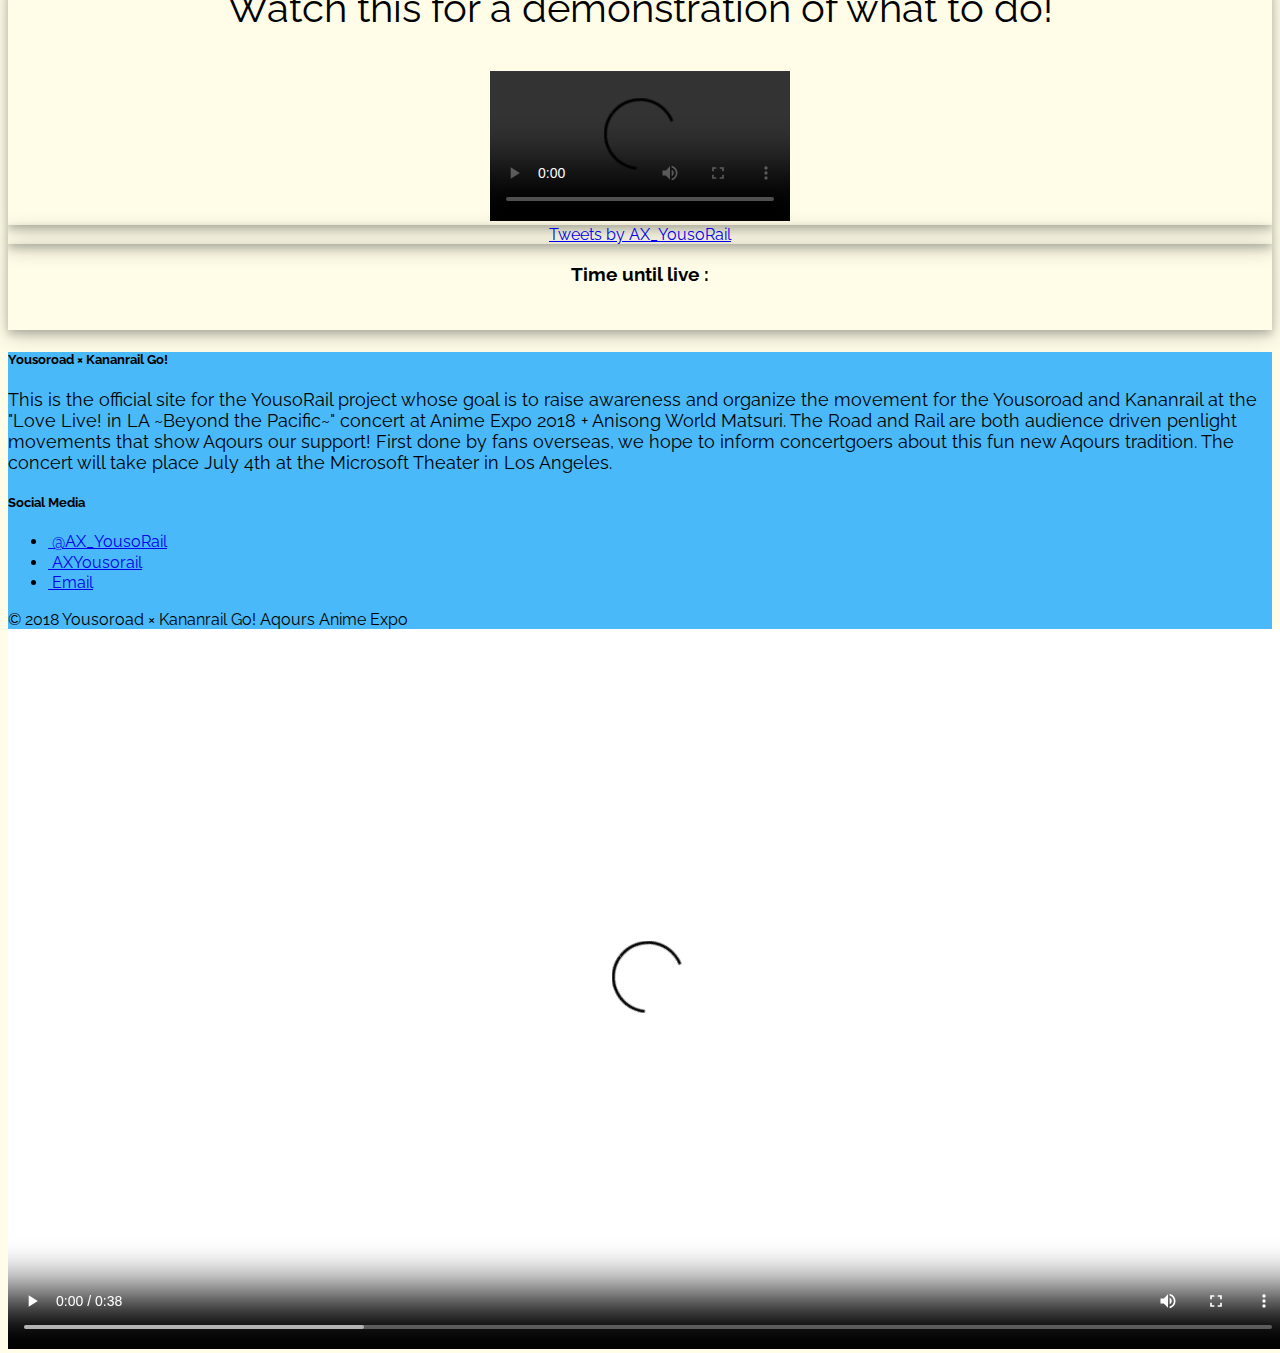
==== commit cdf51a2d: "fix" ====
--- a/index.html
+++ b/index.html
@@ -190,7 +190,7 @@
             <!--Video-->
             <div class="row card">
                 <div class="col l4 s12">
-                    <p class="flow-text" style="font-size:2.5rem;">Demonstration video</p>
+                    <p class="flow-text" style="font-size:2.5rem;">Watch this for a demonstration of what to do!</p>
                 </div>
                 <div class="col l8 s12">
                     <video id="yousorailPlayer" class="video responsive-video" playsinline controls>
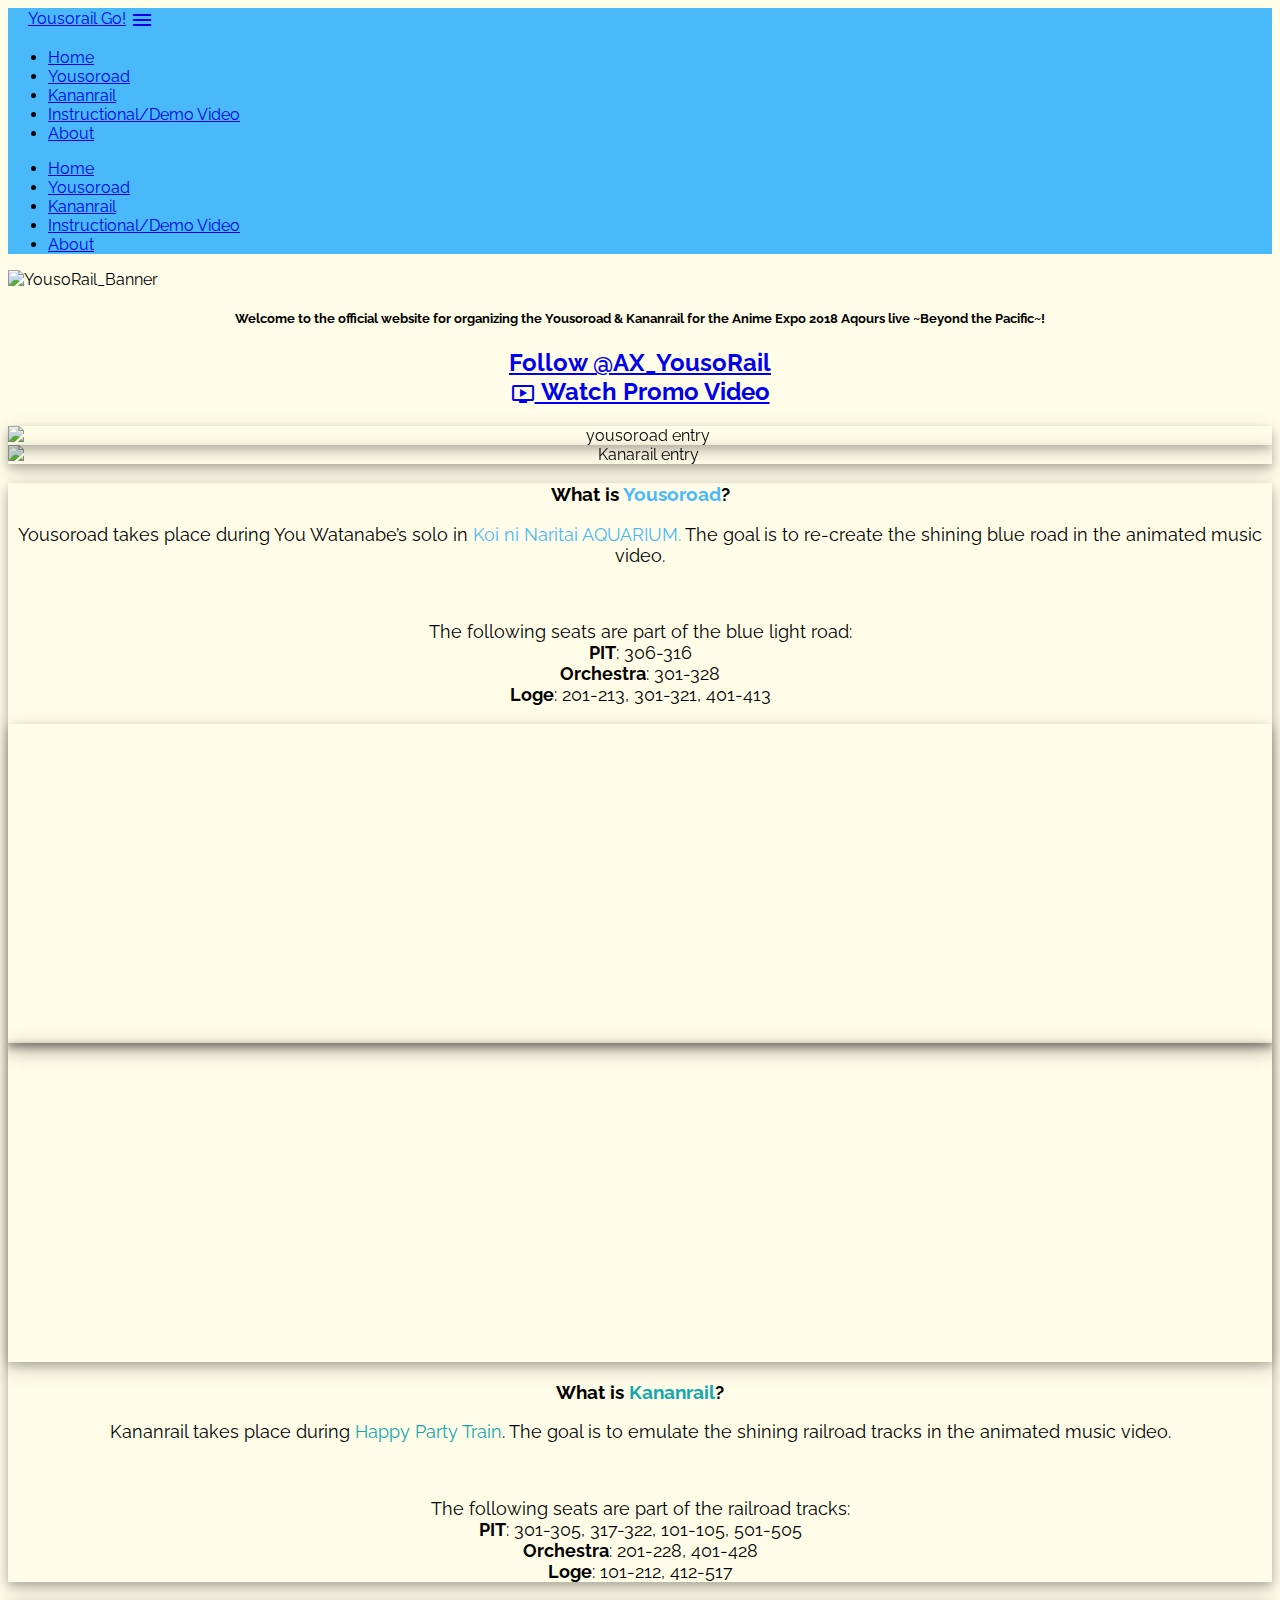
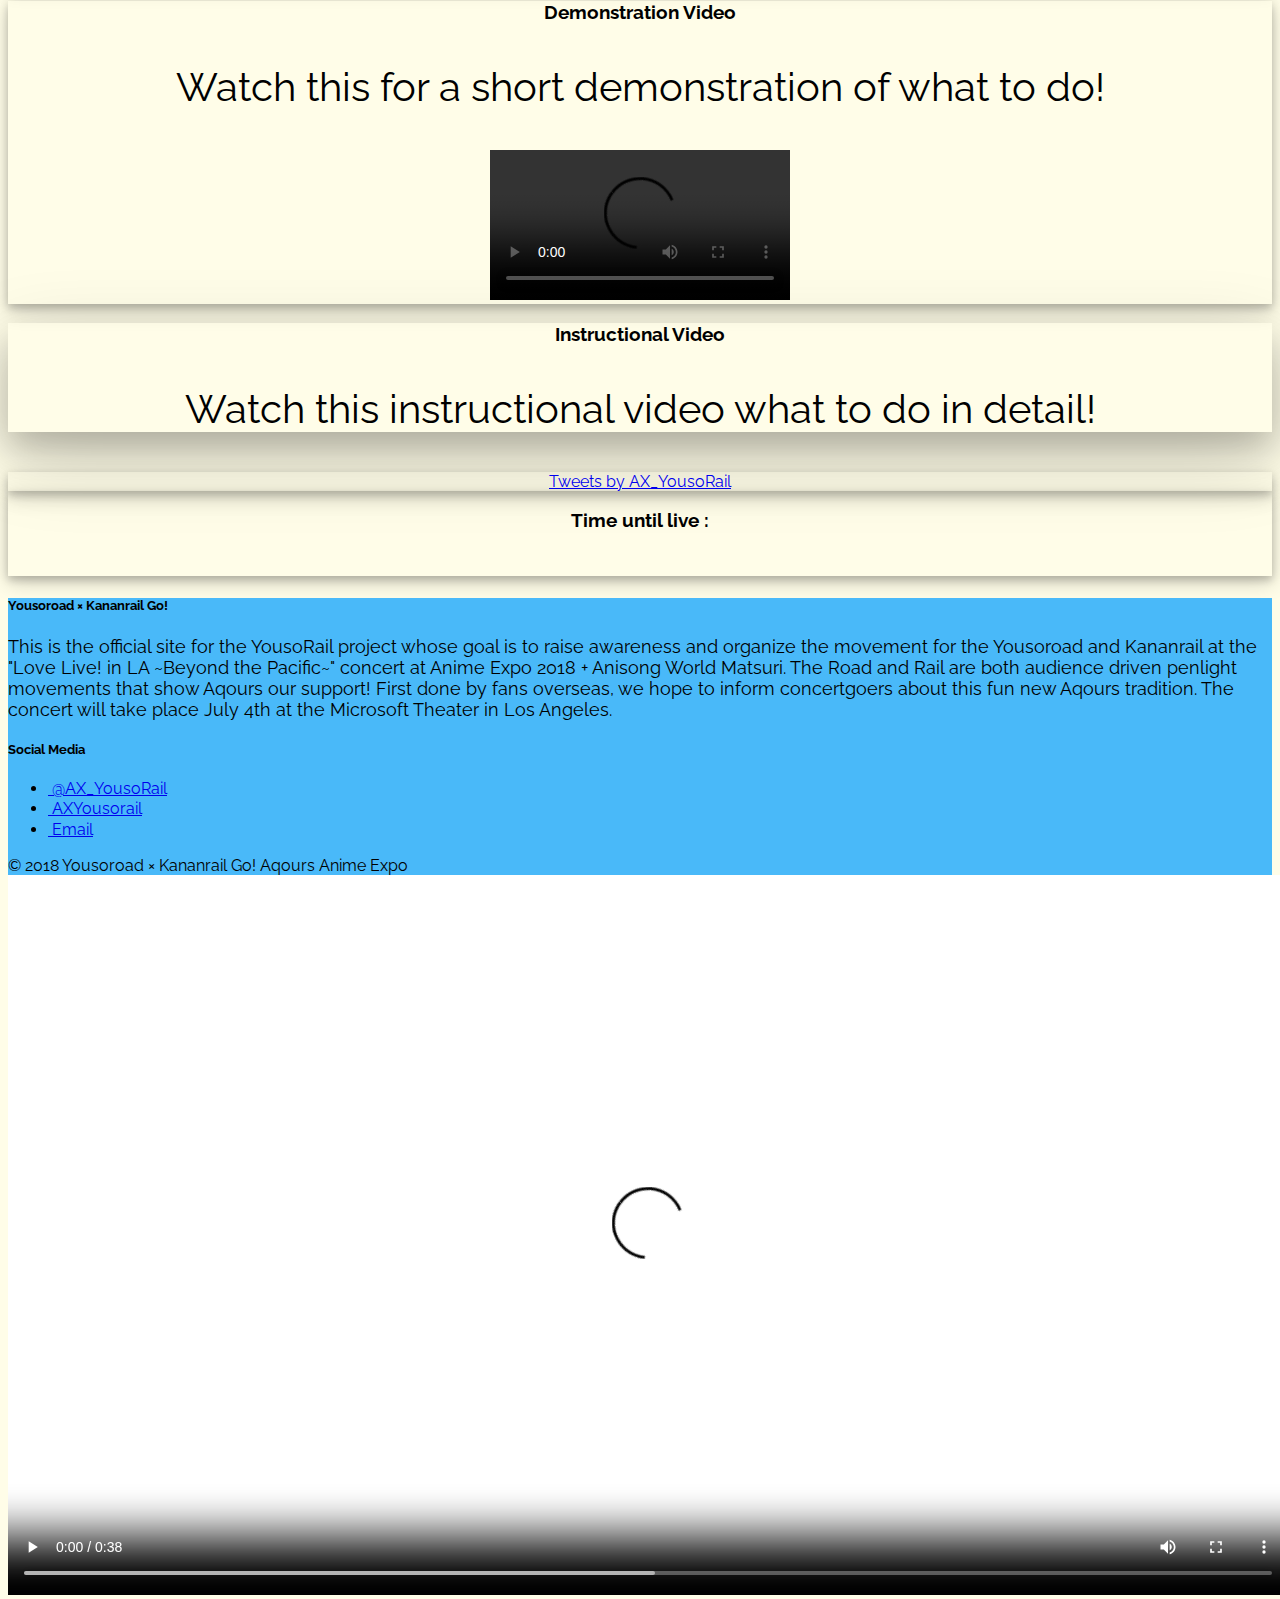
==== commit 939e7e22: "update instr. video" ====
--- a/index.html
+++ b/index.html
@@ -75,6 +75,9 @@
                         <a href="#kananrail">Kananrail</a>
                     </li>
                     <li>
+                        <a href="#demoVideo">Instructional/Demo Video</a>
+                    </li>
+                    <li>
                         <a href="#about">About</a>
                     </li>
                 </ul>
@@ -88,6 +91,9 @@
                 </li>
                 <li>
                     <a href="#kananrail">Kananrail</a>
+                </li>
+                <li>
+                    <a href="#demoVideo">Instructional/Demo Video</a>
                 </li>
                 <li>
                     <a href="#about">About</a>
@@ -153,7 +159,7 @@
                         <br>
                         <b>Loge</b>: 201-213, 301-321, 401-413
                     </p>
-                    
+
                 </div>
                 <div class="col l5 s12">
                     <div class="video-container card">
@@ -187,15 +193,28 @@
                     </p>
                 </div>
             </div>
-            <!--Video-->
-            <div class="row card">
+            <!--60s demo Video-->
+            <div class="row card" id="demoVideo">
                 <div class="col l4 s12">
-                    <p class="flow-text" style="font-size:2.5rem;">Watch this for a demonstration of what to do!</p>
+                    <h3 class="text-center">Demonstration Video</h3>
+                    <p style="font-size:2.5rem;">Watch this for a short demonstration of what to do!</p>
                 </div>
                 <div class="col l8 s12">
-                    <video id="yousorailPlayer" class="video responsive-video" playsinline controls>
+                    <video id="yousorailPlayer" class="video responsive-video" controls>
                         <source src="./assets/video/Yousorail_60s.mp4" type="video/mp4">
                     </video>
+                </div>
+            </div>
+            <!--Instr. Video-->
+            <div class="row card">
+                <div class="col l8 s12">
+                    <div class="video-container">
+                        <iframe src="https://streamable.com/s/31eur/etsftc" frameborder="0" width="100%" height="100%" allowfullscreen style="width:100%;height:100%;position:absolute;left:0px;top:0px;overflow:hidden;"></iframe>
+                    </div>
+                </div>
+                <div class="col l4 s12">
+                    <h3 class="text-center">Instructional Video</h3>
+                    <p style="font-size:2.5rem;">Watch this instructional video what to do in detail!</p>
                 </div>
             </div>
             <div class="row" id="about">
--- a/assets/css/style.css
+++ b/assets/css/style.css
@@ -139,10 +139,4 @@
     box-shadow: none;
     outline: none;
     max-height: 75vh;
-}
-
-
-#demoVideo{
-    align-items: center;
-    display: flex;
 }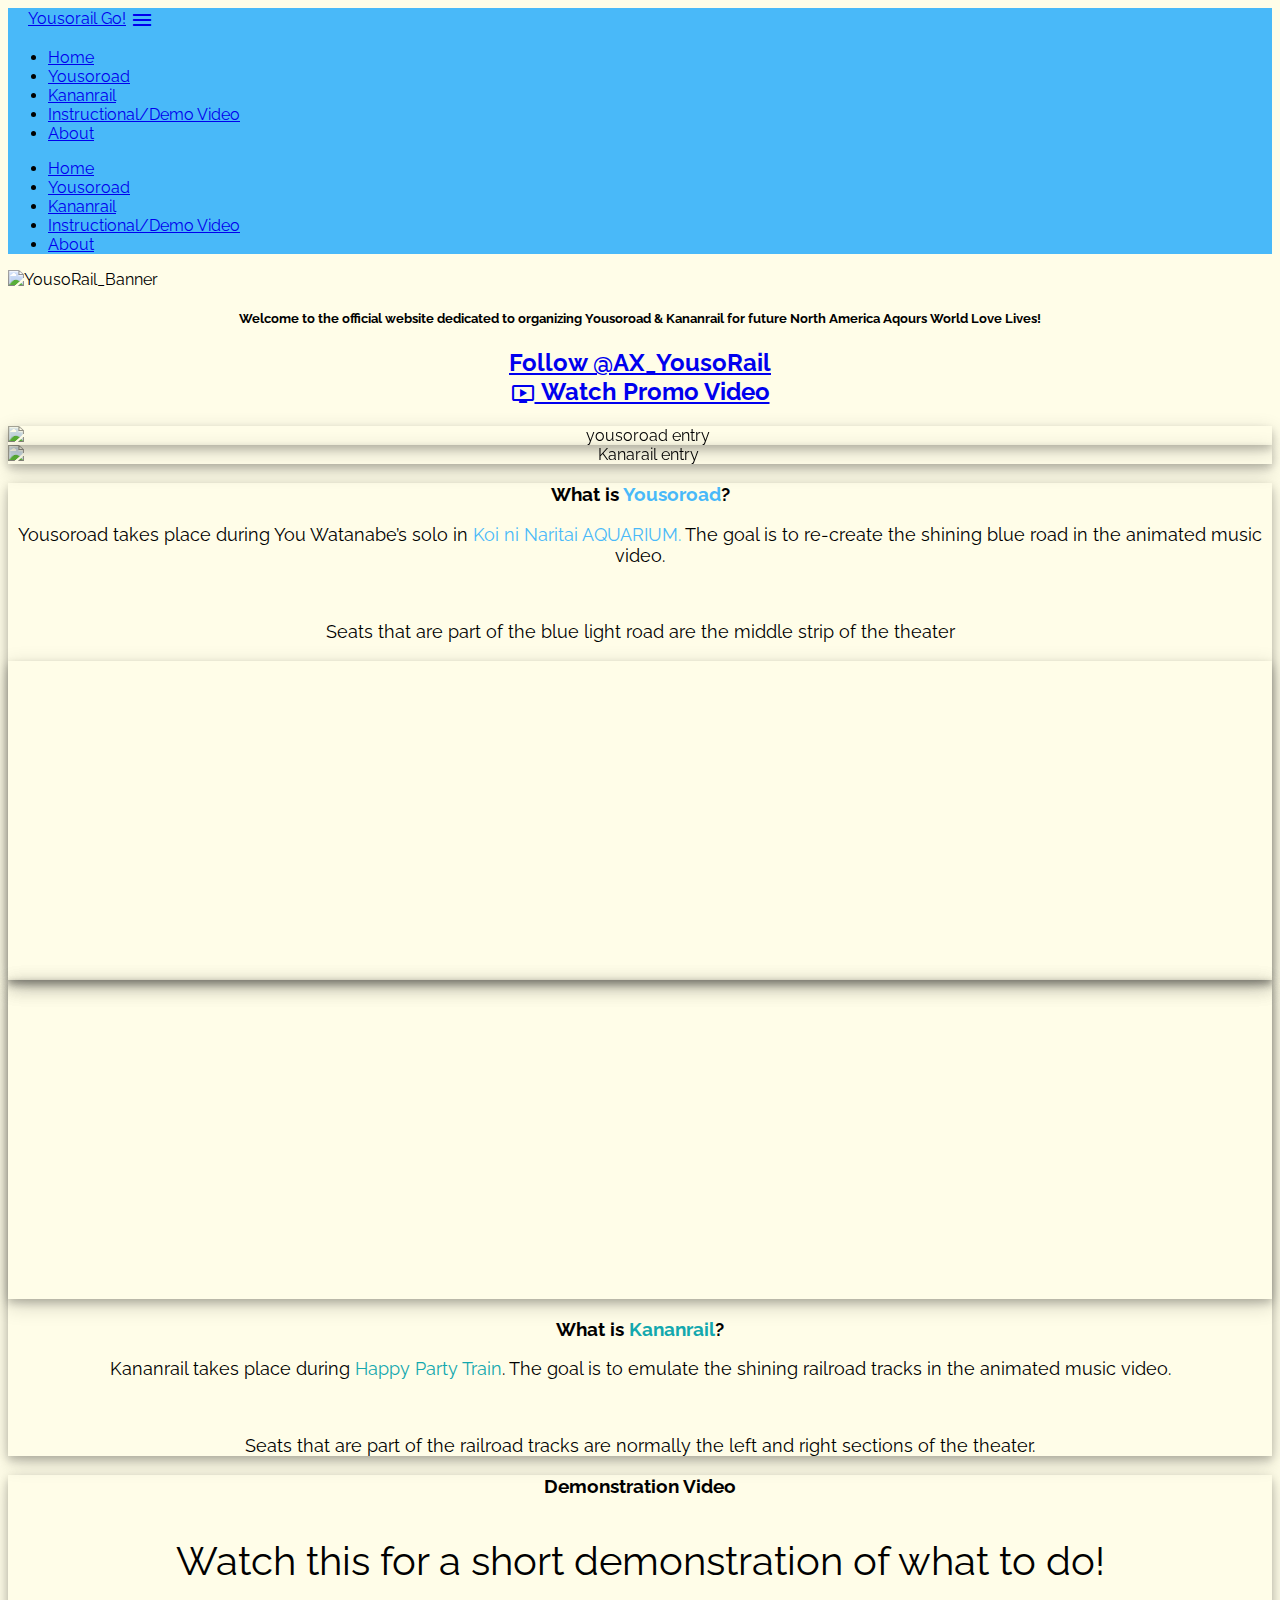
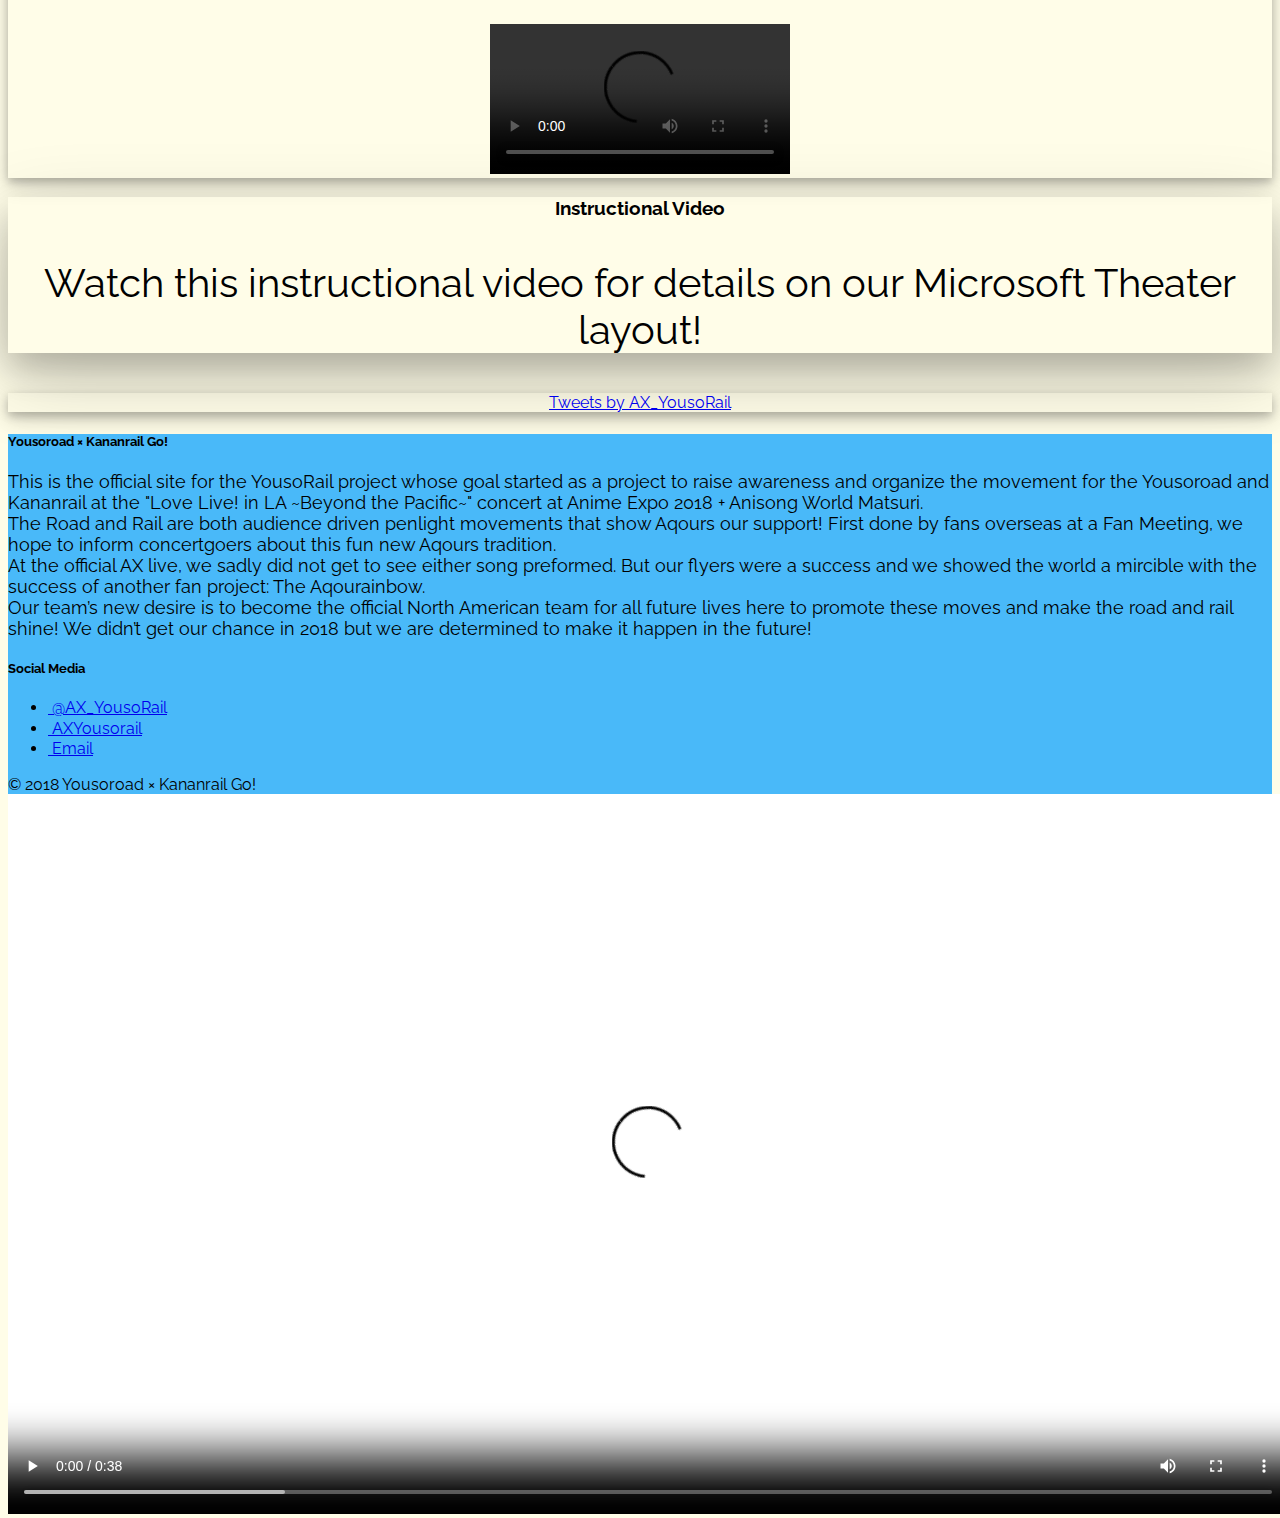
==== commit 7306e68c: "mem" ====
--- a/index.html
+++ b/index.html
@@ -8,19 +8,19 @@
     <meta http-equiv="X-UA-Compatible" content="ie=edge">
     <link rel="icon" type="image/x-icon" href="favicon.ico">
     <!--SEO-->
-    <meta name="description" content="Welcome to the official website for organizing the Yousoroad & Kananrail for the Anime Expo 2018 Aqours live ~Beyond the Pacific~!">
-    <meta name="keywords" content="Aqours,Love Live!,Love Live!Sunshine!,Yousoroad,Kananrail,Anime Expo,Anisong World Matsuri,aqours beyond the pacific">
+    <meta name="description" content="Welcome to the official website dedicated to organizing Yousoroad & Kananrail for future North America Aqours World Love Lives!">
+    <meta name="keywords" content="Aqours,Love Live!,Love Live!Sunshine!,Yousoroad,Kananrail">
     <!--Facebook-->
-    <meta property="og:title" content="Aqours AX &dash; Yousorail Go!">
+    <meta property="og:title" content="Yousorail Go!">
     <meta property="og:type" content="website">
     <meta property="og:image" content="http://yousoroad.moe/assets/icons/android-chrome-256x256.png">
-    <meta property="og:description" content="Welcome to the official website for organizing the Yousoroad & Kananrail for the Anime Expo 2018 Aqours live ~Beyond the Pacific~!">
-    <meta property="og:site_name" content="Aqours AX &dash; Yousorail Go!">
+    <meta property="og:description" content="Welcome to the official website dedicated to organizing Yousoroad & Kananrail for future North America Aqours World Love Lives!">
+    <meta property="og:site_name" content="Yousorail Go!">
     <!--Twitter-->
     <meta name="twitter:card" content="summary" />
     <meta name="twitter:site" content="@AX_YousoRail" />
-    <meta name="twitter:title" content="Aqours AX &dash; Yousorail Go!" />
-    <meta name="twitter:description" content="Welcome to the official website for organizing the Yousoroad & Kananrail for the Anime Expo 2018 Aqours live ~Beyond the Pacific~!"
+    <meta name="twitter:title" content="Yousorail Go!" />
+    <meta name="twitter:description" content="Welcome to the official website dedicated to organizing Yousoroad & Kananrail for future North America Aqours World Love Lives!"
     />
     <meta name="twitter:image" content="http://yousoroad.moe/assets/icons/android-chrome-256x256.png">
     <meta name="robots" content="index, follow">
@@ -29,7 +29,7 @@
     <meta name="msapplication-starturl" content="/">
     <meta name="theme-color" content="#409cc3">
     <link rel="manifest" href="/manifest.json">
-    <title>Aqours AX &dash; Yousorail Go!</title>
+    <title>Yousorail Go!</title>
     <!--Style-->
     <link rel="stylesheet" href="https://cdnjs.cloudflare.com/ajax/libs/materialize/1.0.0-beta/css/materialize.min.css">
     <link rel="stylesheet" href="https://cdn.plyr.io/3.3.12/plyr.css">
@@ -107,8 +107,8 @@
         <!--Main Container-->
         <div class="container">
             <!--Text-->
-            <h5 class="intro">Welcome to the official website for organizing the Yousoroad & Kananrail for the Anime Expo 2018 Aqours live
-                ~Beyond the Pacific~!
+            <h5 class="intro">Welcome to the official website dedicated to organizing Yousoroad & Kananrail for future North America Aqours
+                World Love Lives!
             </h5>
             <h2 class="text-center" id="title">
                 <a href="https://twitter.com/AX_YousoRail?ref_src=twsrc%5Etfw" class="twitter-follow-button" data-show-count="false">Follow @AX_YousoRail</a>
@@ -151,6 +151,9 @@
                         The goal is to re-create the shining blue road in the animated music video.</p>
                     <br>
                     <p>
+                        Seats that are part of the blue light road are the middle strip of the theater
+                    </p>
+                    <!-- <p>
                         The following seats are part of the blue light road:
                         <br>
                         <b>PIT</b>: 306-316
@@ -158,7 +161,7 @@
                         <b>Orchestra</b>: 301-328
                         <br>
                         <b>Loge</b>: 201-213, 301-321, 401-413
-                    </p>
+                    </p> -->
 
                 </div>
                 <div class="col l5 s12">
@@ -183,13 +186,16 @@
                         video.
                     </p>
                     <br>
-                    <p>The following seats are part of the railroad tracks:
+                    <p>
+                        Seats that are part of the railroad tracks are normally the left and right sections of the theater.
+                    </p>
+                    <!-- <p>The following seats are part of the railroad tracks:
                         <br>
                         <b>PIT</b>: 301-305, 317-322, 101-105, 501-505
                         <br>
                         <b>Orchestra</b>: 201-228, 401-428
                         <br>
-                        <b>Loge</b>: 101-212, 412-517
+                        <b>Loge</b>: 101-212, 412-517 -->
                     </p>
                 </div>
             </div>
@@ -214,7 +220,7 @@
                 </div>
                 <div class="col l4 s12">
                     <h3 class="text-center">Instructional Video</h3>
-                    <p style="font-size:2.5rem;">Watch this instructional video what to do in detail!</p>
+                    <p style="font-size:2.5rem;">Watch this instructional video for details on our Microsoft Theater layout!</p>
                 </div>
             </div>
             <div class="row" id="about">
@@ -222,10 +228,10 @@
                     <a class="twitter-timeline" data-height="500" data-theme="light" href="https://twitter.com/AX_YousoRail?ref_src=twsrc%5Etfw">Tweets by AX_YousoRail</a>
                     <script async src="https://platform.twitter.com/widgets.js" charset="utf-8"></script>
                 </div>
-                <div class="col l5 s12 offset-l1 card countdown-timer">
+                <!-- <div class="col l5 s12 offset-l1 card countdown-timer">
                     <h3>Time until live :</h3>
                     <p id="countdown"></p>
-                </div>
+                </div> -->
             </div>
         </div>
     </div>
@@ -236,11 +242,17 @@
                 <div class="col l10 s12">
                     <h5 class="white-text">Yousoroad &times; Kananrail Go!</h5>
                     <p class="grey-text text-lighten-4">
-                        This is the official site for the YousoRail project whose goal is to raise awareness and organize the movement for the Yousoroad
-                        and Kananrail at the "Love Live! in LA ~Beyond the Pacific~" concert at Anime Expo 2018 + Anisong
-                        World Matsuri. The Road and Rail are both audience driven penlight movements that show Aqours our
-                        support! First done by fans overseas, we hope to inform concertgoers about this fun new Aqours tradition.
-                        The concert will take place July 4th at the Microsoft Theater in Los Angeles.
+                        This is the official site for the YousoRail project whose goal started as a project to raise awareness and organize the movement
+                        for the Yousoroad and Kananrail at the "Love Live! in LA ~Beyond the Pacific~" concert at Anime Expo
+                        2018 + Anisong World Matsuri.
+                        <br> The Road and Rail are both audience driven penlight movements that show Aqours our support! First
+                        done by fans overseas at a Fan Meeting, we hope to inform concertgoers about this fun new Aqours
+                        tradition.
+                        <br> At the official AX live, we sadly did not get to see either song preformed. But our flyers were
+                        a success and we showed the world a mircible with the success of another fan project: The Aqourainbow.
+                        <br> Our team’s new desire is to become the official North American team for all future lives here to
+                        promote these moves and make the road and rail shine! We didn’t get our chance in 2018 but we are
+                        determined to make it happen in the future!
                     </p>
                 </div>
                 <div class="col l2 s12">
@@ -268,7 +280,7 @@
         </div>
         <div class="footer-copyright">
             <div class="container">
-                &copy; 2018 Yousoroad &times; Kananrail Go! Aqours Anime Expo
+                &copy; 2018 Yousoroad &times; Kananrail Go!
             </div>
         </div>
     </footer>
